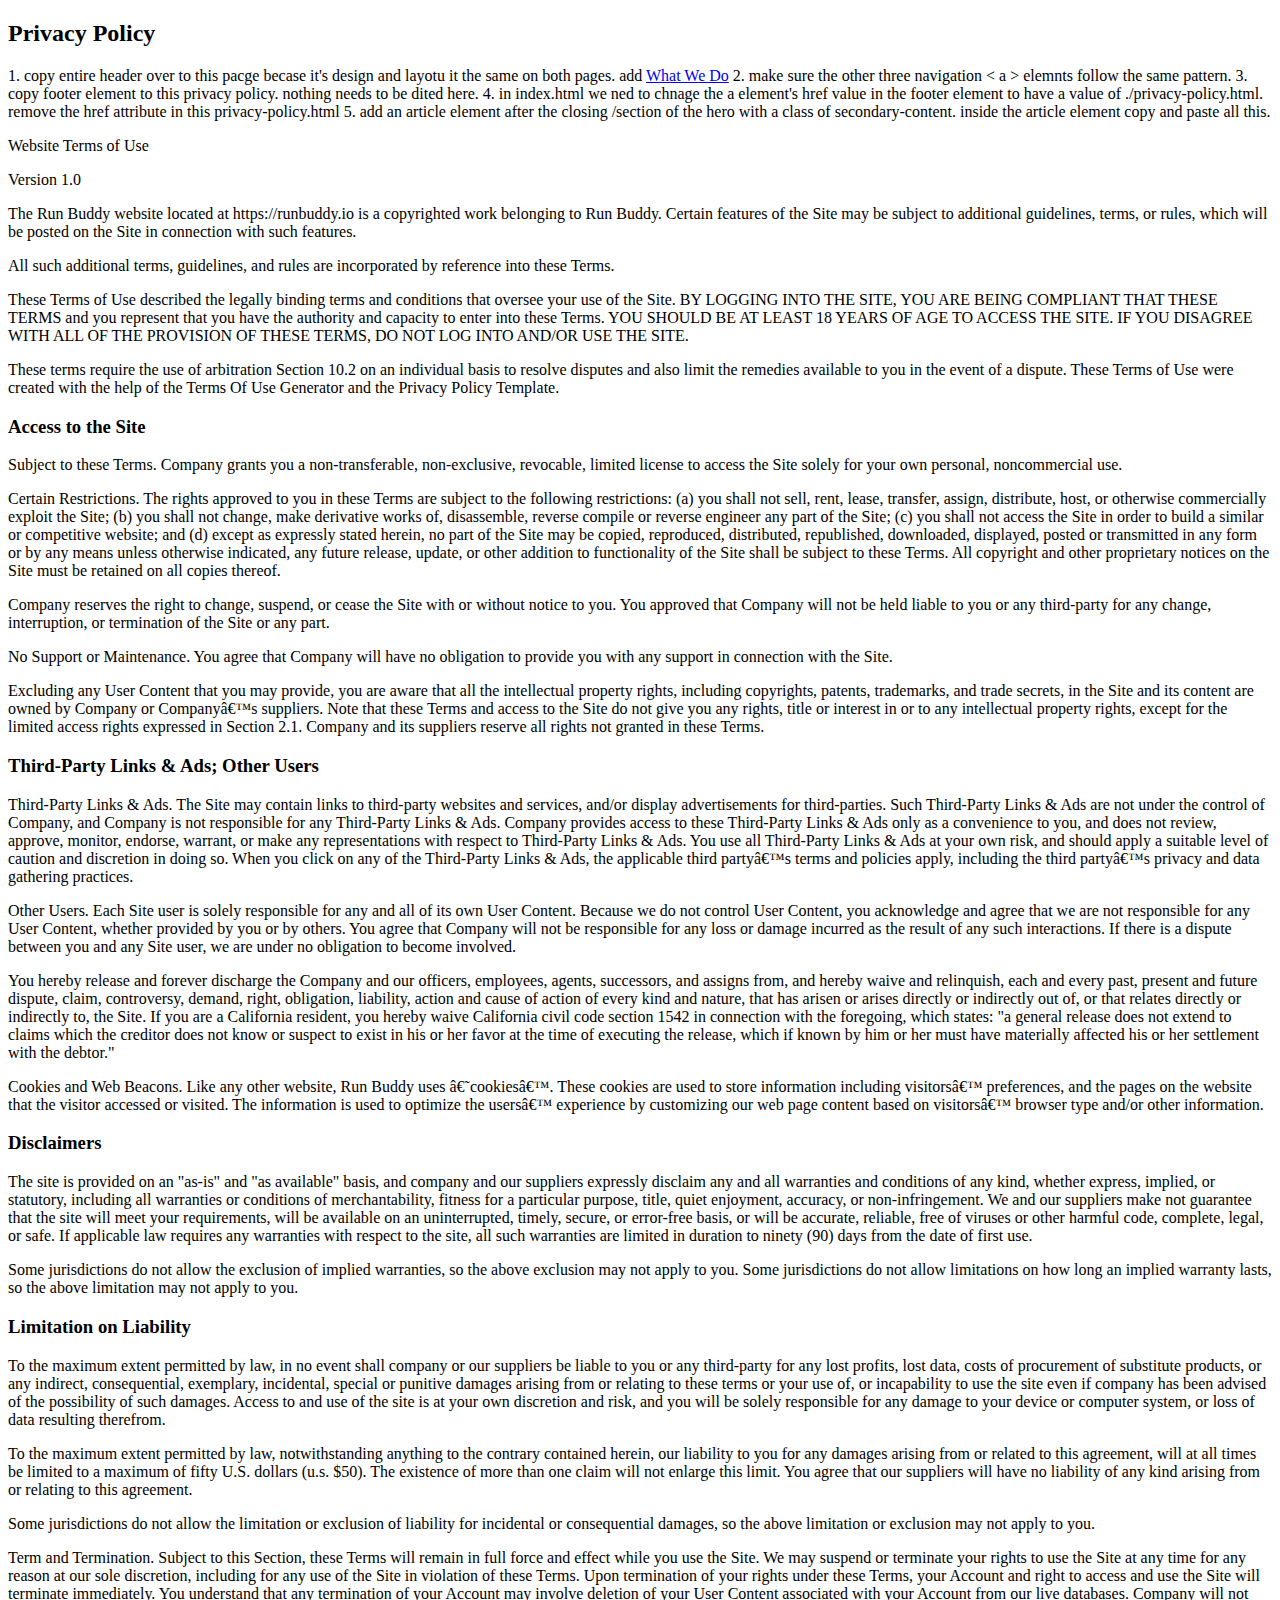
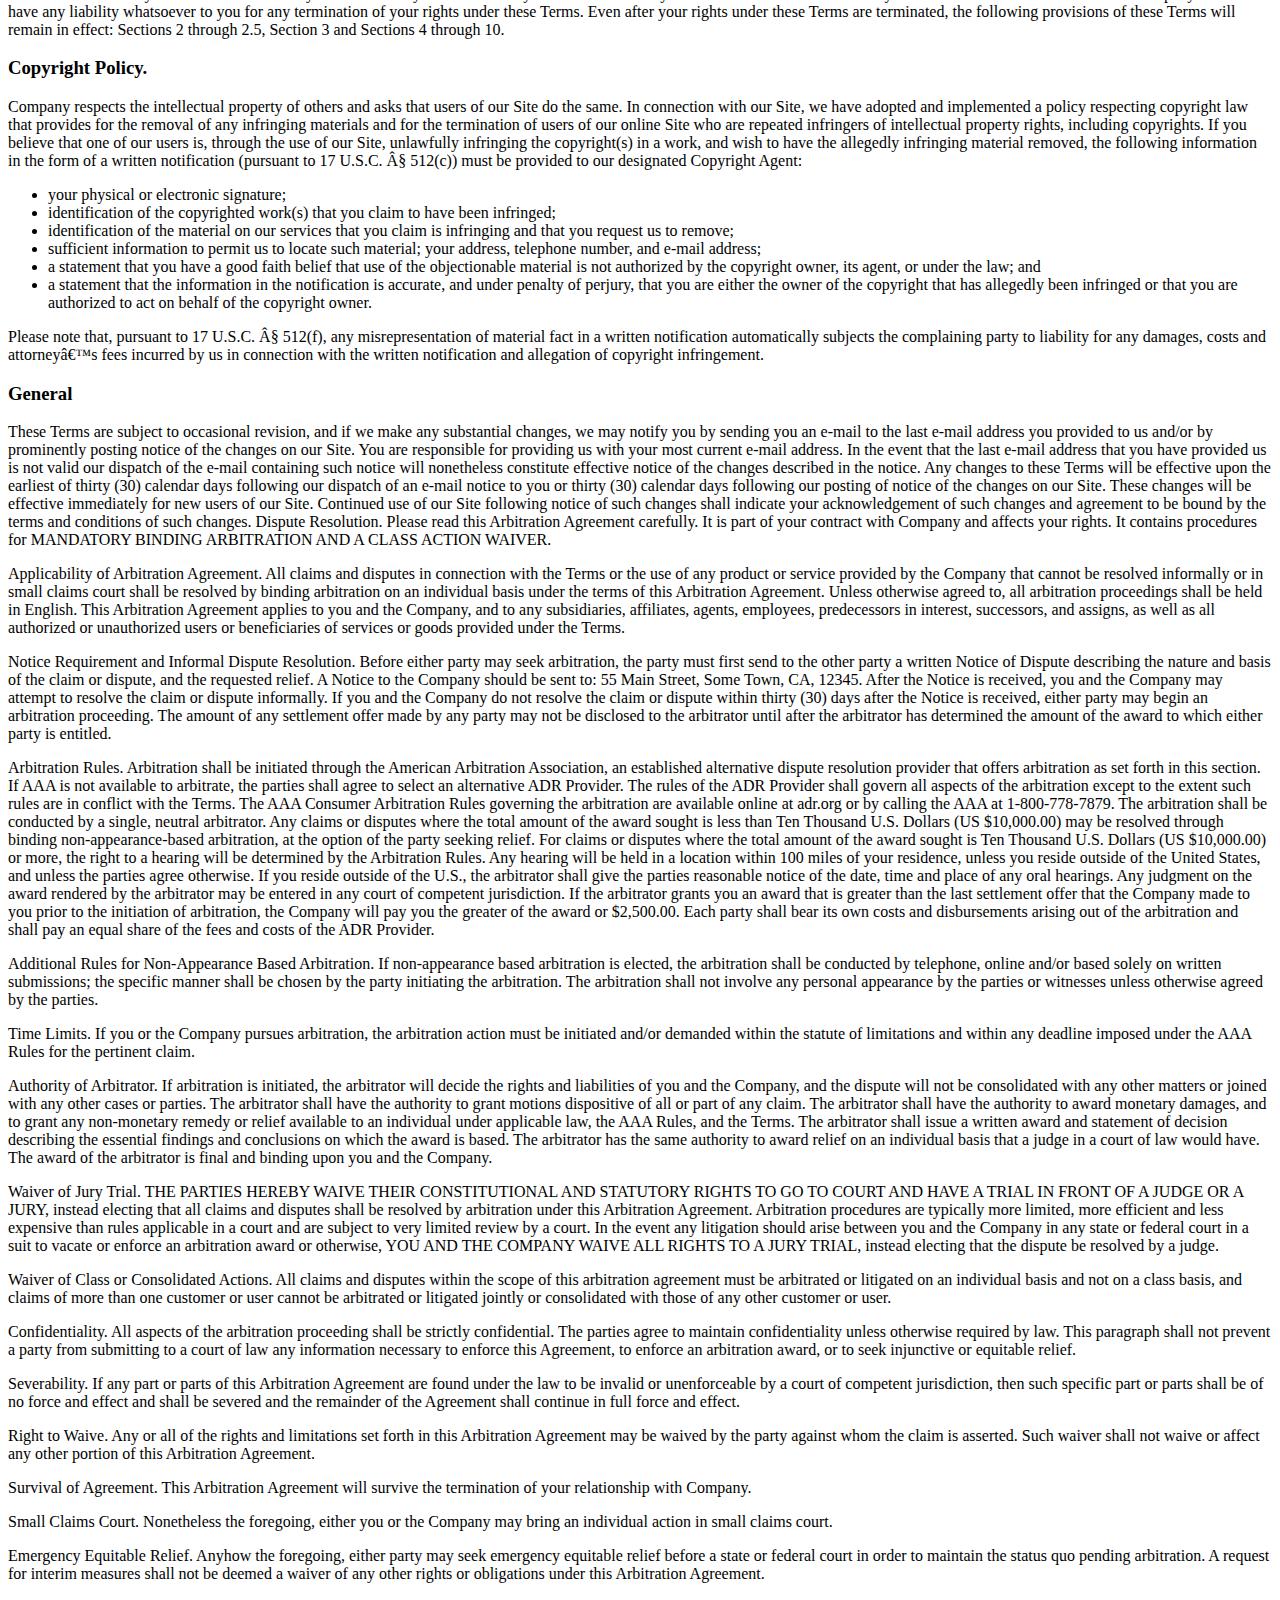
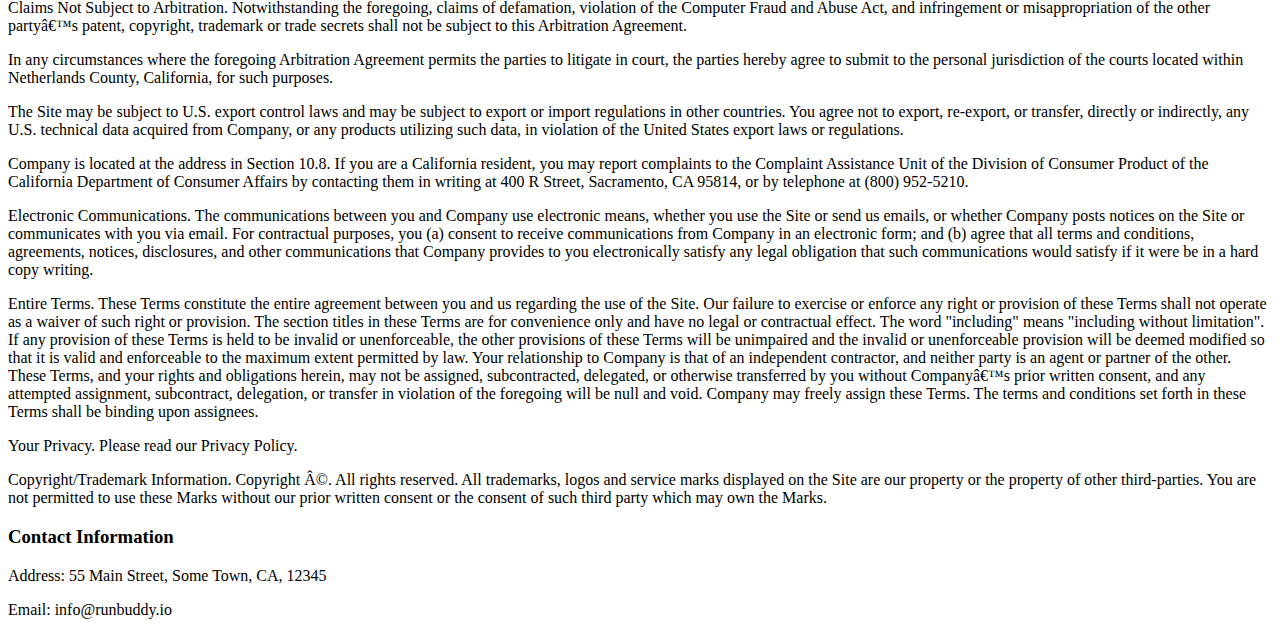
==== privacy-policy.html @ 93ec1cfb "lesson1.4.4" ====
<!DOCTYPE html>
<html lang="en">
  <head>
    <meta charset="UTF-8" />
    <link rel="stylesheet" href="./assets/css/style.css" />
    <link rel="stylesheet" href="./assets/css/secondary-style.css">
    <title>Privacy Policy - Run Buddy</title>
  </head>
  <body>
  </body>
</html>

<section class="hero">

</section>

<section class="hero">
    <h2 class="page-title">
      Privacy Policy
    </h2>
  </section>

1. copy entire header over to this pacge becase it's design and layotu it the same on both pages. add
  <!--- do this to all of the <a> elemnents in pivacy-policy.html -->
      <a href=".index.html#waht-we-do">What We Do</a>
      2. make sure the other three navigation < a > elemnts follow the same pattern.
      3. copy footer element to this privacy policy. nothing needs to be dited here.
      4. in index.html we ned to chnage the a element's href value in the footer element to have a value 
      of ./privacy-policy.html. remove the href attribute in this privacy-policy.html  
      5. add an article element after the closing /section of the hero with a class of secondary-content.
inside the article element copy and paste all this.
      <p>
        Website Terms of Use
      </p>

      <p>
        Version 1.0
      </p>

      <p>
        The Run Buddy website located at https://runbuddy.io is a copyrighted work belonging to Run Buddy. Certain
        features of the Site may be subject to additional guidelines, terms, or rules, which will be posted on the Site
        in connection with such features.
      </p>

      <p>
        All such additional terms, guidelines, and rules are incorporated by reference into these Terms.
      </p>

      <p>
        These Terms of Use described the legally binding terms and conditions that oversee your use of the Site. BY
        LOGGING INTO THE SITE, YOU ARE BEING COMPLIANT THAT THESE TERMS and you represent that you have the authority
        and capacity to enter into these Terms. YOU SHOULD BE AT LEAST 18 YEARS OF AGE TO ACCESS THE SITE. IF YOU
        DISAGREE WITH ALL OF THE PROVISION OF THESE TERMS, DO NOT LOG INTO AND/OR USE THE SITE.
      </p>

      <p>
        These terms require the use of arbitration Section 10.2 on an individual basis to resolve disputes and also
        limit the remedies available to you in the event of a dispute. These Terms of Use were created with the help of
        the Terms Of Use Generator and the Privacy Policy Template.
      </p>

      <h3>
        Access to the Site
      </h3>

      <p>
        Subject to these Terms. Company grants you a non-transferable, non-exclusive, revocable, limited license to
        access the Site solely for your own personal, noncommercial use.
      </p>

      <p>
        Certain Restrictions. The rights approved to you in these Terms are subject to the following restrictions: (a)
        you shall not sell, rent, lease, transfer, assign, distribute, host, or otherwise commercially exploit the Site;
        (b) you shall not change, make derivative works of, disassemble, reverse compile or reverse engineer any part of
        the Site; (c) you shall not access the Site in order to build a similar or competitive website; and (d) except
        as expressly stated herein, no part of the Site may be copied, reproduced, distributed, republished, downloaded,
        displayed, posted or transmitted in any form or by any means unless otherwise indicated, any future release,
        update, or other addition to functionality of the Site shall be subject to these Terms. All copyright and other
        proprietary notices on the Site must be retained on all copies thereof.
      </p>

      <p>
        Company reserves the right to change, suspend, or cease the Site with or without notice to you. You approved
        that Company will not be held liable to you or any third-party for any change, interruption, or termination of
        the Site or any part.
      </p>

      <p>
        No Support or Maintenance. You agree that Company will have no obligation to provide you with any support in
        connection with the Site.
      </p>

      <p>
        Excluding any User Content that you may provide, you are aware that all the intellectual property rights,
        including copyrights, patents, trademarks, and trade secrets, in the Site and its content are owned by Company
        or Companyâ€™s suppliers. Note that these Terms and access to the Site do not give you any rights, title or
        interest in or to any intellectual property rights, except for the limited access rights expressed in Section
        2.1. Company and its suppliers reserve all rights not granted in these Terms.
      </p>

      <h3>
        Third-Party Links & Ads; Other Users
      </h3>

      <p>
        Third-Party Links & Ads. The Site may contain links to third-party websites and services, and/or display
        advertisements for third-parties. Such Third-Party Links & Ads are not under the control of Company, and Company
        is not responsible for any Third-Party Links & Ads. Company provides access to these Third-Party Links & Ads
        only as a convenience to you, and does not review, approve, monitor, endorse, warrant, or make any
        representations with respect to Third-Party Links & Ads. You use all Third-Party Links & Ads at your own risk,
        and should apply a suitable level of caution and discretion in doing so. When you click on any of the
        Third-Party Links & Ads, the applicable third partyâ€™s terms and policies apply, including the third partyâ€™s
        privacy and data gathering practices.
      </p>

      <p>
        Other Users. Each Site user is solely responsible for any and all of its own User Content. Because we do not
        control User Content, you acknowledge and agree that we are not responsible for any User Content, whether
        provided by you or by others. You agree that Company will not be responsible for any loss or damage incurred as
        the result of any such interactions. If there is a dispute between you and any Site user, we are under no
        obligation to become involved.
      </p>

      <p>
        You hereby release and forever discharge the Company and our officers, employees, agents, successors, and
        assigns from, and hereby waive and relinquish, each and every past, present and future dispute, claim,
        controversy, demand, right, obligation, liability, action and cause of action of every kind and nature, that has
        arisen or arises directly or indirectly out of, or that relates directly or indirectly to, the Site. If you are
        a California resident, you hereby waive California civil code section 1542 in connection with the foregoing,
        which states: "a general release does not extend to claims which the creditor does not know or suspect to exist
        in his or her favor at the time of executing the release, which if known by him or her must have materially
        affected his or her settlement with the debtor."
      </p>

      <p>
        Cookies and Web Beacons. Like any other website, Run Buddy uses â€˜cookiesâ€™. These cookies are used to store
        information including visitorsâ€™ preferences, and the pages on the website that the visitor accessed or visited.
        The information is used to optimize the usersâ€™ experience by customizing our web page content based on visitorsâ€™
        browser type and/or other information.
      </p>

      <h3>
        Disclaimers
      </h3>

      <p>
        The site is provided on an "as-is" and "as available" basis, and company and our suppliers expressly disclaim
        any and all warranties and conditions of any kind, whether express, implied, or statutory, including all
        warranties or conditions of merchantability, fitness for a particular purpose, title, quiet enjoyment, accuracy,
        or non-infringement. We and our suppliers make not guarantee that the site will meet your requirements, will be
        available on an uninterrupted, timely, secure, or error-free basis, or will be accurate, reliable, free of
        viruses or other harmful code, complete, legal, or safe. If applicable law requires any warranties with respect
        to the site, all such warranties are limited in duration to ninety (90) days from the date of first use.
      </p>

      <p>
        Some jurisdictions do not allow the exclusion of implied warranties, so the above exclusion may not apply to
        you. Some jurisdictions do not allow limitations on how long an implied warranty lasts, so the above limitation
        may not apply to you.
      </p>

      <h3>
        Limitation on Liability
      </h3>

      <p>
        To the maximum extent permitted by law, in no event shall company or our suppliers be liable to you or any
        third-party for any lost profits, lost data, costs of procurement of substitute products, or any indirect,
        consequential, exemplary, incidental, special or punitive damages arising from or relating to these terms or
        your use of, or incapability to use the site even if company has been advised of the possibility of such
        damages. Access to and use of the site is at your own discretion and risk, and you will be solely responsible
        for any damage to your device or computer system, or loss of data resulting therefrom.
      </p>

      <p>
        To the maximum extent permitted by law, notwithstanding anything to the contrary contained herein, our liability
        to you for any damages arising from or related to this agreement, will at all times be limited to a maximum of
        fifty U.S. dollars (u.s. $50). The existence of more than one claim will not enlarge this limit. You agree that
        our suppliers will have no liability of any kind arising from or relating to this agreement.
      </p>

      <p>
        Some jurisdictions do not allow the limitation or exclusion of liability for incidental or consequential
        damages, so the above limitation or exclusion may not apply to you.
      </p>

      <p>
        Term and Termination. Subject to this Section, these Terms will remain in full force and effect while you use
        the Site. We may suspend or terminate your rights to use the Site at any time for any reason at our sole
        discretion, including for any use of the Site in violation of these Terms. Upon termination of your rights under
        these Terms, your Account and right to access and use the Site will terminate immediately. You understand that
        any termination of your Account may involve deletion of your User Content associated with your Account from our
        live databases. Company will not have any liability whatsoever to you for any termination of your rights under
        these Terms. Even after your rights under these Terms are terminated, the following provisions of these Terms
        will remain in effect: Sections 2 through 2.5, Section 3 and Sections 4 through 10.
      </p>

      <h3>
        Copyright Policy.
      </h3>

      <p>
        Company respects the intellectual property of others and asks that users of our Site do the same. In connection
        with our Site, we have adopted and implemented a policy respecting copyright law that provides for the removal
        of any infringing materials and for the termination of users of our online Site who are repeated infringers of
        intellectual property rights, including copyrights. If you believe that one of our users is, through the use of
        our Site, unlawfully infringing the copyright(s) in a work, and wish to have the allegedly infringing material
        removed, the following information in the form of a written notification (pursuant to 17 U.S.C. Â§ 512(c)) must
        be provided to our designated Copyright Agent:
      </p>

      <ul>
        <li>
          your physical or electronic signature;
        </li>
        <li>
          identification of the copyrighted work(s) that you claim to have been infringed;
        </li>
        <li>
          identification of the material on our services that you claim is infringing and that you request us to remove;
        </li>
        <li>
          sufficient information to permit us to locate such material; your address, telephone number, and e-mail
          address;
        </li>
        <li>
          a statement that you have a good faith belief that use of the objectionable material is not authorized by the
          copyright owner, its agent, or under the law; and
        </li>
        <li>
          a statement that the information in the notification is accurate, and under penalty of perjury, that you are
          either the owner of the copyright that has allegedly been infringed or that you are authorized to act on
          behalf of the copyright owner.
        </li>
      </ul>

      <p>
        Please note that, pursuant to 17 U.S.C. Â§ 512(f), any misrepresentation of material fact in a written
        notification automatically subjects the complaining party to liability for any damages, costs and attorneyâ€™s
        fees incurred by us in connection with the written notification and allegation of copyright infringement.
      </p>

      <h3>
        General
      </h3>

      <p>
        These Terms are subject to occasional revision, and if we make any substantial changes, we may notify you by
        sending you an e-mail to the last e-mail address you provided to us and/or by prominently posting notice of the
        changes on our Site. You are responsible for providing us with your most current e-mail address. In the event
        that the last e-mail address that you have provided us is not valid our dispatch of the e-mail containing such
        notice will nonetheless constitute effective notice of the changes described in the notice. Any changes to these
        Terms will be effective upon the earliest of thirty (30) calendar days following our dispatch of an e-mail
        notice to you or thirty (30) calendar days following our posting of notice of the changes on our Site. These
        changes will be effective immediately for new users of our Site. Continued use of our Site following notice of
        such changes shall indicate your acknowledgement of such changes and agreement to be bound by the terms and
        conditions of such changes. Dispute Resolution. Please read this Arbitration Agreement carefully. It is part of
        your contract with Company and affects your rights. It contains procedures for MANDATORY BINDING ARBITRATION AND
        A CLASS ACTION WAIVER.
      </p>

      <p>
        Applicability of Arbitration Agreement. All claims and disputes in connection with the Terms or the use of any
        product or service provided by the Company that cannot be resolved informally or in small claims court shall be
        resolved by binding arbitration on an individual basis under the terms of this Arbitration Agreement. Unless
        otherwise agreed to, all arbitration proceedings shall be held in English. This Arbitration Agreement applies to
        you and the Company, and to any subsidiaries, affiliates, agents, employees, predecessors in interest,
        successors, and assigns, as well as all authorized or unauthorized users or beneficiaries of services or goods
        provided under the Terms.
      </p>

      <p>
        Notice Requirement and Informal Dispute Resolution. Before either party may seek arbitration, the party must
        first send to the other party a written Notice of Dispute describing the nature and basis of the claim or
        dispute, and the requested relief. A Notice to the Company should be sent to: 55 Main Street, Some Town, CA,
        12345. After the Notice is received, you and the Company may attempt to resolve the claim or dispute informally.
        If you and the Company do not resolve the claim or dispute within thirty (30) days after the Notice is received,
        either party may begin an arbitration proceeding. The amount of any settlement offer made by any party may not
        be disclosed to the arbitrator until after the arbitrator has determined the amount of the award to which either
        party is entitled.
      </p>

      <p>
        Arbitration Rules. Arbitration shall be initiated through the American Arbitration Association, an established
        alternative dispute resolution provider that offers arbitration as set forth in this section. If AAA is not
        available to arbitrate, the parties shall agree to select an alternative ADR Provider. The rules of the ADR
        Provider shall govern all aspects of the arbitration except to the extent such rules are in conflict with the
        Terms. The AAA Consumer Arbitration Rules governing the arbitration are available online at adr.org or by
        calling the AAA at 1-800-778-7879. The arbitration shall be conducted by a single, neutral arbitrator. Any
        claims or disputes where the total amount of the award sought is less than Ten Thousand U.S. Dollars (US
        $10,000.00) may be resolved through binding non-appearance-based arbitration, at the option of the party seeking
        relief. For claims or disputes where the total amount of the award sought is Ten Thousand U.S. Dollars (US
        $10,000.00) or more, the right to a hearing will be determined by the Arbitration Rules. Any hearing will be
        held in a location within 100 miles of your residence, unless you reside outside of the United States, and
        unless the parties agree otherwise. If you reside outside of the U.S., the arbitrator shall give the parties
        reasonable notice of the date, time and place of any oral hearings. Any judgment on the award rendered by the
        arbitrator may be entered in any court of competent jurisdiction. If the arbitrator grants you an award that is
        greater than the last settlement offer that the Company made to you prior to the initiation of arbitration, the
        Company will pay you the greater of the award or $2,500.00. Each party shall bear its own costs and
        disbursements arising out of the arbitration and shall pay an equal share of the fees and costs of the ADR
        Provider.
      </p>

      <p>
        Additional Rules for Non-Appearance Based Arbitration. If non-appearance based arbitration is elected, the
        arbitration shall be conducted by telephone, online and/or based solely on written submissions; the specific
        manner shall be chosen by the party initiating the arbitration. The arbitration shall not involve any personal
        appearance by the parties or witnesses unless otherwise agreed by the parties.
      </p>

      <p>
        Time Limits. If you or the Company pursues arbitration, the arbitration action must be initiated and/or demanded
        within the statute of limitations and within any deadline imposed under the AAA Rules for the pertinent claim.
      </p>

      <p>
        Authority of Arbitrator. If arbitration is initiated, the arbitrator will decide the rights and liabilities of
        you and the Company, and the dispute will not be consolidated with any other matters or joined with any other
        cases or parties. The arbitrator shall have the authority to grant motions dispositive of all or part of any
        claim. The arbitrator shall have the authority to award monetary damages, and to grant any non-monetary remedy
        or relief available to an individual under applicable law, the AAA Rules, and the Terms. The arbitrator shall
        issue a written award and statement of decision describing the essential findings and conclusions on which the
        award is based. The arbitrator has the same authority to award relief on an individual basis that a judge in a
        court of law would have. The award of the arbitrator is final and binding upon you and the Company.
      </p>

      <p>
        Waiver of Jury Trial. THE PARTIES HEREBY WAIVE THEIR CONSTITUTIONAL AND STATUTORY RIGHTS TO GO TO COURT AND HAVE
        A TRIAL IN FRONT OF A JUDGE OR A JURY, instead electing that all claims and disputes shall be resolved by
        arbitration under this Arbitration Agreement. Arbitration procedures are typically more limited, more efficient
        and less expensive than rules applicable in a court and are subject to very limited review by a court. In the
        event any litigation should arise between you and the Company in any state or federal court in a suit to vacate
        or enforce an arbitration award or otherwise, YOU AND THE COMPANY WAIVE ALL RIGHTS TO A JURY TRIAL, instead
        electing that the dispute be resolved by a judge.
      </p>

      <p>
        Waiver of Class or Consolidated Actions. All claims and disputes within the scope of this arbitration agreement
        must be arbitrated or litigated on an individual basis and not on a class basis, and claims of more than one
        customer or user cannot be arbitrated or litigated jointly or consolidated with those of any other customer or
        user.
      </p>

      <p>
        Confidentiality. All aspects of the arbitration proceeding shall be strictly confidential. The parties agree to
        maintain confidentiality unless otherwise required by law. This paragraph shall not prevent a party from
        submitting to a court of law any information necessary to enforce this Agreement, to enforce an arbitration
        award, or to seek injunctive or equitable relief.
      </p>

      <p>
        Severability. If any part or parts of this Arbitration Agreement are found under the law to be invalid or
        unenforceable by a court of competent jurisdiction, then such specific part or parts shall be of no force and
        effect and shall be severed and the remainder of the Agreement shall continue in full force and effect.
      </p>

      <p>
        Right to Waive. Any or all of the rights and limitations set forth in this Arbitration Agreement may be waived
        by the party against whom the claim is asserted. Such waiver shall not waive or affect any other portion of this
        Arbitration Agreement.
      </p>

      <p>
        Survival of Agreement. This Arbitration Agreement will survive the termination of your relationship with
        Company.
      </p>

      <p>
        Small Claims Court. Nonetheless the foregoing, either you or the Company may bring an individual action in small
        claims court.
      </p>

      <p>
        Emergency Equitable Relief. Anyhow the foregoing, either party may seek emergency equitable relief before a
        state or federal court in order to maintain the status quo pending arbitration. A request for interim measures
        shall not be deemed a waiver of any other rights or obligations under this Arbitration Agreement.
      </p>

      <p>
        Claims Not Subject to Arbitration. Notwithstanding the foregoing, claims of defamation, violation of the
        Computer Fraud and Abuse Act, and infringement or misappropriation of the other partyâ€™s patent, copyright,
        trademark or trade secrets shall not be subject to this Arbitration Agreement.
      </p>

      <p>
        In any circumstances where the foregoing Arbitration Agreement permits the parties to litigate in court, the
        parties hereby agree to submit to the personal jurisdiction of the courts located within Netherlands County,
        California, for such purposes.
      </p>

      <p>
        The Site may be subject to U.S. export control laws and may be subject to export or import regulations in other
        countries. You agree not to export, re-export, or transfer, directly or indirectly, any U.S. technical data
        acquired from Company, or any products utilizing such data, in violation of the United States export laws or
        regulations.
      </p>

      <p>
        Company is located at the address in Section 10.8. If you are a California resident, you may report complaints
        to the Complaint Assistance Unit of the Division of Consumer Product of the California Department of Consumer
        Affairs by contacting them in writing at 400 R Street, Sacramento, CA 95814, or by telephone at (800) 952-5210.
      </p>

      <p>
        Electronic Communications. The communications between you and Company use electronic means, whether you use the
        Site or send us emails, or whether Company posts notices on the Site or communicates with you via email. For
        contractual purposes, you (a) consent to receive communications from Company in an electronic form; and (b)
        agree that all terms and conditions, agreements, notices, disclosures, and other communications that Company
        provides to you electronically satisfy any legal obligation that such communications would satisfy if it were be
        in a hard copy writing.
      </p>

      <p>
        Entire Terms. These Terms constitute the entire agreement between you and us regarding the use of the Site. Our
        failure to exercise or enforce any right or provision of these Terms shall not operate as a waiver of such right
        or provision. The section titles in these Terms are for convenience only and have no legal or contractual
        effect. The word "including" means "including without limitation". If any provision of these Terms is held to be
        invalid or unenforceable, the other provisions of these Terms will be unimpaired and the invalid or
        unenforceable provision will be deemed modified so that it is valid and enforceable to the maximum extent
        permitted by law. Your relationship to Company is that of an independent contractor, and neither party is an
        agent or partner of the other. These Terms, and your rights and obligations herein, may not be assigned,
        subcontracted, delegated, or otherwise transferred by you without Companyâ€™s prior written consent, and any
        attempted assignment, subcontract, delegation, or transfer in violation of the foregoing will be null and void.
        Company may freely assign these Terms. The terms and conditions set forth in these Terms shall be binding upon
        assignees.
      </p>

      <p>
        Your Privacy. Please read our Privacy Policy.
      </p>

      <p>
        Copyright/Trademark Information. Copyright Â©. All rights reserved. All trademarks, logos and service marks
        displayed on the Site are our property or the property of other third-parties. You are not permitted to use
        these Marks without our prior written consent or the consent of such third party which may own the Marks.
      </p>

      <h3>
        Contact Information
      </h3>

      <p>
        Address: 55 Main Street, Some Town, CA, 12345
      </p>

      <p>
        Email: info@runbuddy.io
      </p>
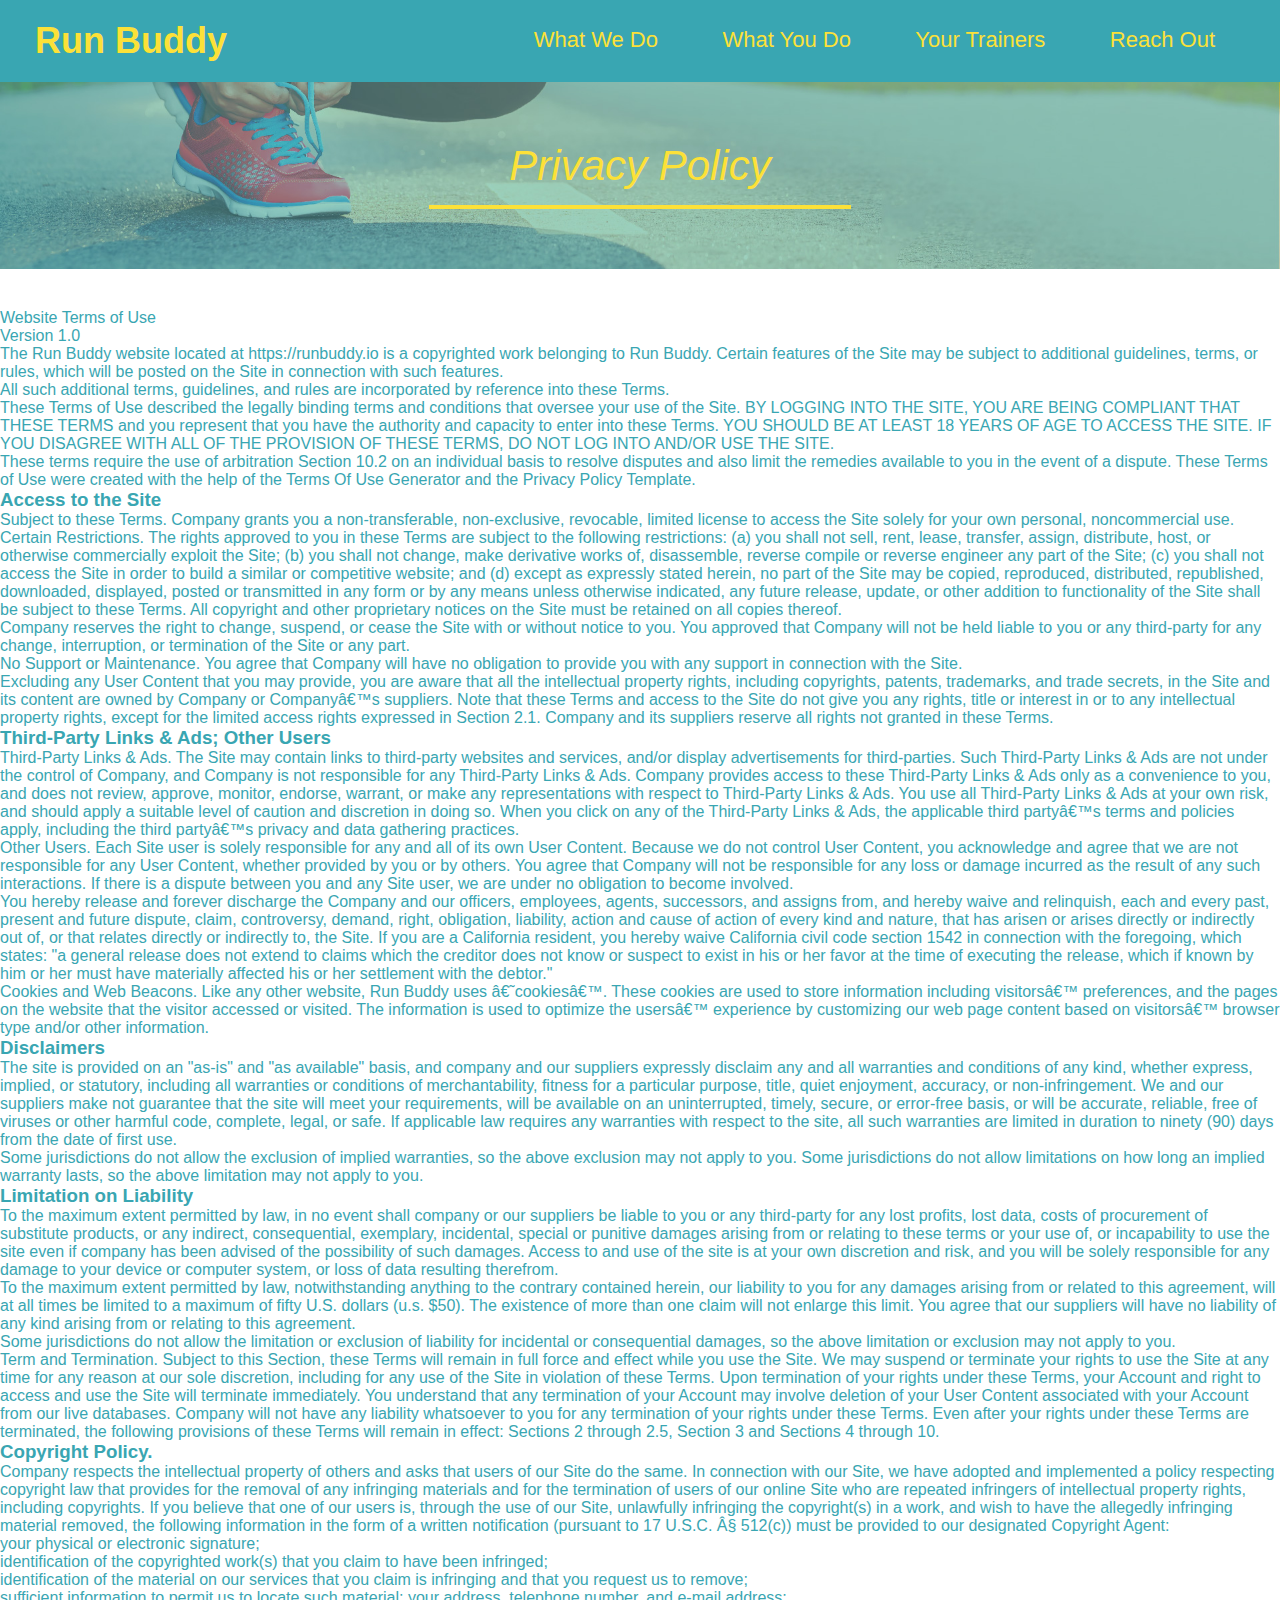
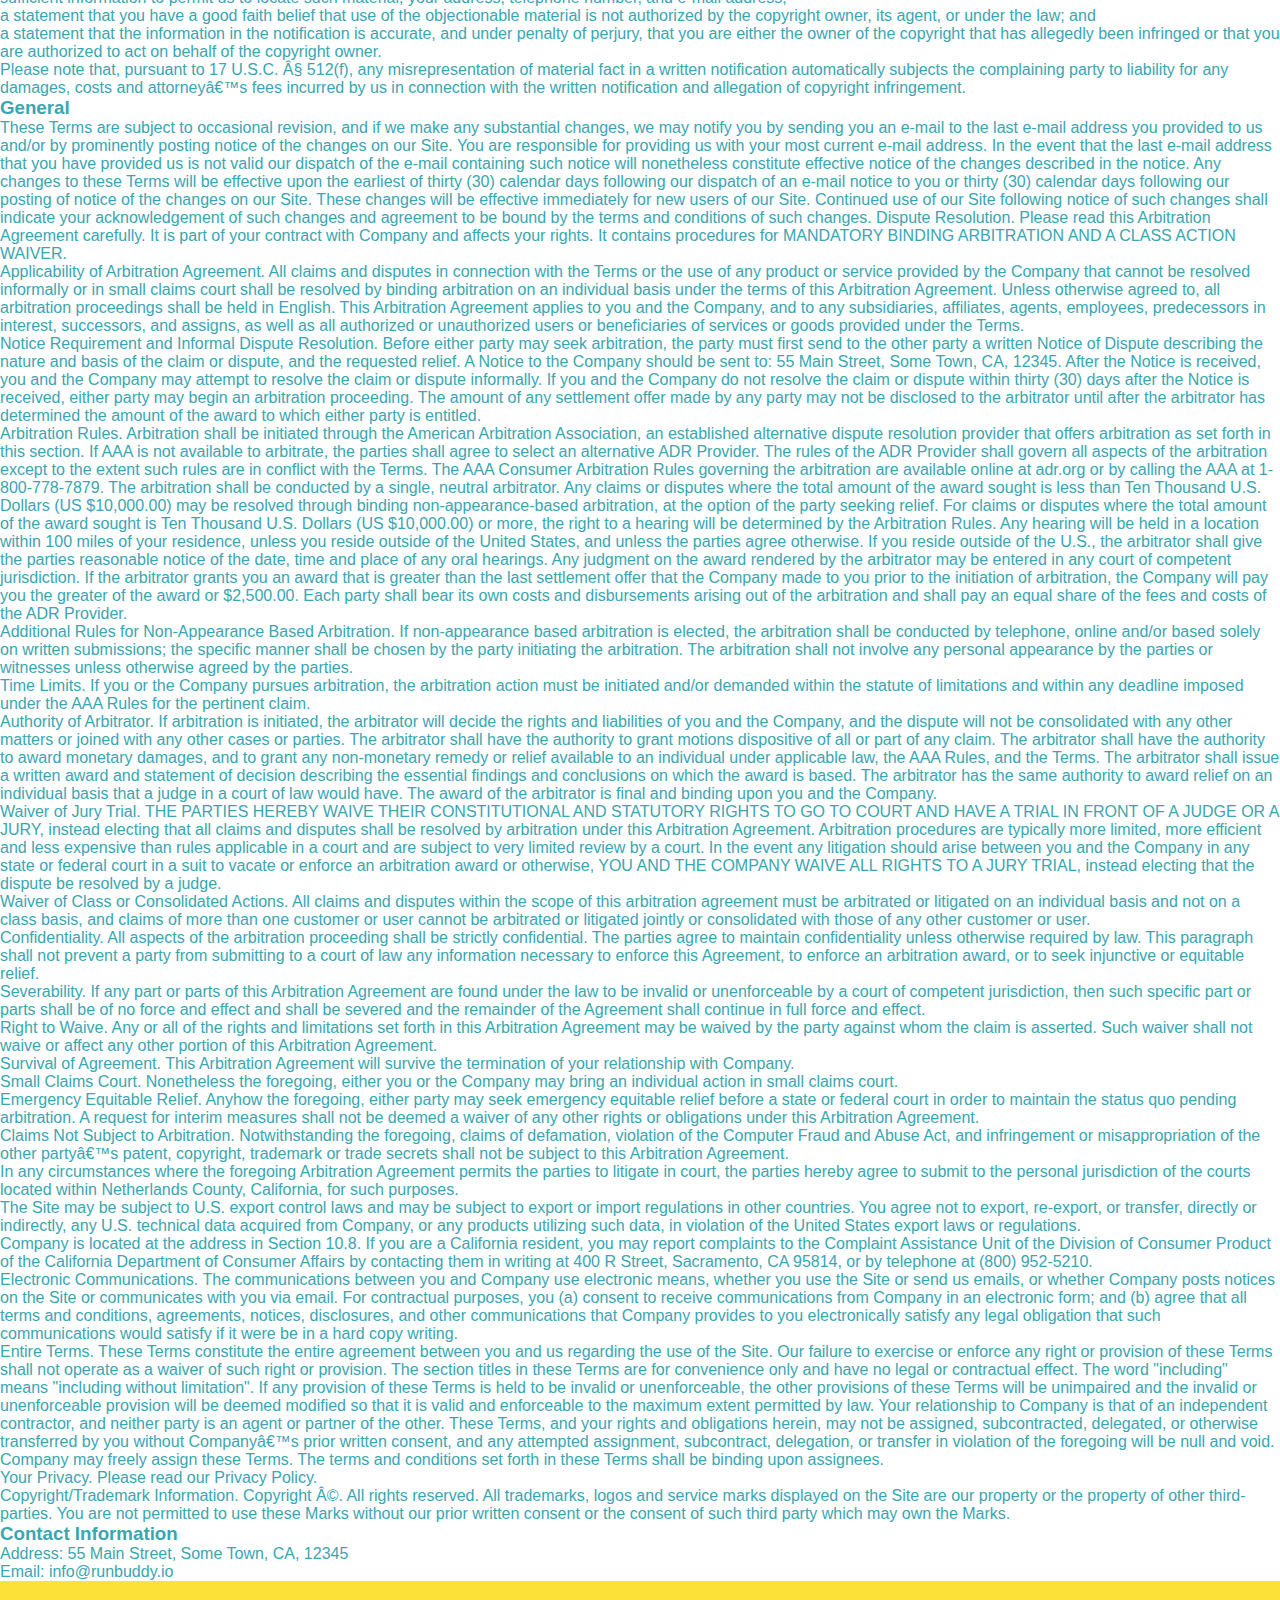
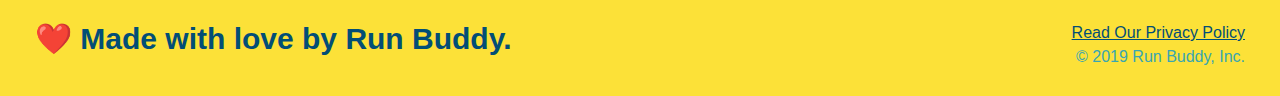
==== commit 0e4d6531: "updated privacy policy link" ====
--- a/privacy-policy.html
+++ b/privacy-policy.html
@@ -2,448 +2,468 @@
 <html lang="en">
   <head>
     <meta charset="UTF-8" />
-    <link rel="stylesheet" href="./assets/css/style.css" />
-    <link rel="stylesheet" href="./assets/css/secondary-style.css">
+    <link rel="stylesheet" href="style.css" />
+    <link rel="stylesheet" href="secondary-style.css">
     <title>Privacy Policy - Run Buddy</title>
   </head>
   <body>
+    <header>
+      <h1>
+        <a href="/">Run Buddy</a>
+        </a>
+      </h1>
+      <nav>
+        <!-- Unordered list element -->
+        <ul>
+          <!-- List item element-->
+          <li>
+            <!-- Anchor element -->
+            <a href="./index/html#what-we-do">What We Do</a>
+          </li>
+          <li>
+            <a href="./index.html#what-you-do">What You Do</a>
+          </li>
+          <li>
+            <a href="./index.html#your-trainers">Your Trainers</a>
+          </li>
+          <li>
+            <a href="./index.html#reach-out">Reach Out</a>
+          </li>
+        </ul>
+      </nav>
+    </header>
+    <section class="hero">
+      <h2 class="page-title">
+        Privacy Policy
+      </h2>
+    </section>
+    <p>
+      Website Terms of Use
+    </p>
+
+    <p>
+      Version 1.0
+    </p>
+
+    <p>
+      The Run Buddy website located at https://runbuddy.io is a copyrighted work belonging to Run Buddy. Certain
+      features of the Site may be subject to additional guidelines, terms, or rules, which will be posted on the Site
+      in connection with such features.
+    </p>
+
+    <p>
+      All such additional terms, guidelines, and rules are incorporated by reference into these Terms.
+    </p>
+
+    <p>
+      These Terms of Use described the legally binding terms and conditions that oversee your use of the Site. BY
+      LOGGING INTO THE SITE, YOU ARE BEING COMPLIANT THAT THESE TERMS and you represent that you have the authority
+      and capacity to enter into these Terms. YOU SHOULD BE AT LEAST 18 YEARS OF AGE TO ACCESS THE SITE. IF YOU
+      DISAGREE WITH ALL OF THE PROVISION OF THESE TERMS, DO NOT LOG INTO AND/OR USE THE SITE.
+    </p>
+
+    <p>
+      These terms require the use of arbitration Section 10.2 on an individual basis to resolve disputes and also
+      limit the remedies available to you in the event of a dispute. These Terms of Use were created with the help of
+      the Terms Of Use Generator and the Privacy Policy Template.
+    </p>
+
+    <h3>
+      Access to the Site
+    </h3>
+
+    <p>
+      Subject to these Terms. Company grants you a non-transferable, non-exclusive, revocable, limited license to
+      access the Site solely for your own personal, noncommercial use.
+    </p>
+
+    <p>
+      Certain Restrictions. The rights approved to you in these Terms are subject to the following restrictions: (a)
+      you shall not sell, rent, lease, transfer, assign, distribute, host, or otherwise commercially exploit the Site;
+      (b) you shall not change, make derivative works of, disassemble, reverse compile or reverse engineer any part of
+      the Site; (c) you shall not access the Site in order to build a similar or competitive website; and (d) except
+      as expressly stated herein, no part of the Site may be copied, reproduced, distributed, republished, downloaded,
+      displayed, posted or transmitted in any form or by any means unless otherwise indicated, any future release,
+      update, or other addition to functionality of the Site shall be subject to these Terms. All copyright and other
+      proprietary notices on the Site must be retained on all copies thereof.
+    </p>
+
+    <p>
+      Company reserves the right to change, suspend, or cease the Site with or without notice to you. You approved
+      that Company will not be held liable to you or any third-party for any change, interruption, or termination of
+      the Site or any part.
+    </p>
+
+    <p>
+      No Support or Maintenance. You agree that Company will have no obligation to provide you with any support in
+      connection with the Site.
+    </p>
+
+    <p>
+      Excluding any User Content that you may provide, you are aware that all the intellectual property rights,
+      including copyrights, patents, trademarks, and trade secrets, in the Site and its content are owned by Company
+      or Companyâ€™s suppliers. Note that these Terms and access to the Site do not give you any rights, title or
+      interest in or to any intellectual property rights, except for the limited access rights expressed in Section
+      2.1. Company and its suppliers reserve all rights not granted in these Terms.
+    </p>
+
+    <h3>
+      Third-Party Links & Ads; Other Users
+    </h3>
+
+    <p>
+      Third-Party Links & Ads. The Site may contain links to third-party websites and services, and/or display
+      advertisements for third-parties. Such Third-Party Links & Ads are not under the control of Company, and Company
+      is not responsible for any Third-Party Links & Ads. Company provides access to these Third-Party Links & Ads
+      only as a convenience to you, and does not review, approve, monitor, endorse, warrant, or make any
+      representations with respect to Third-Party Links & Ads. You use all Third-Party Links & Ads at your own risk,
+      and should apply a suitable level of caution and discretion in doing so. When you click on any of the
+      Third-Party Links & Ads, the applicable third partyâ€™s terms and policies apply, including the third partyâ€™s
+      privacy and data gathering practices.
+    </p>
+
+    <p>
+      Other Users. Each Site user is solely responsible for any and all of its own User Content. Because we do not
+      control User Content, you acknowledge and agree that we are not responsible for any User Content, whether
+      provided by you or by others. You agree that Company will not be responsible for any loss or damage incurred as
+      the result of any such interactions. If there is a dispute between you and any Site user, we are under no
+      obligation to become involved.
+    </p>
+
+    <p>
+      You hereby release and forever discharge the Company and our officers, employees, agents, successors, and
+      assigns from, and hereby waive and relinquish, each and every past, present and future dispute, claim,
+      controversy, demand, right, obligation, liability, action and cause of action of every kind and nature, that has
+      arisen or arises directly or indirectly out of, or that relates directly or indirectly to, the Site. If you are
+      a California resident, you hereby waive California civil code section 1542 in connection with the foregoing,
+      which states: "a general release does not extend to claims which the creditor does not know or suspect to exist
+      in his or her favor at the time of executing the release, which if known by him or her must have materially
+      affected his or her settlement with the debtor."
+    </p>
+
+    <p>
+      Cookies and Web Beacons. Like any other website, Run Buddy uses â€˜cookiesâ€™. These cookies are used to store
+      information including visitorsâ€™ preferences, and the pages on the website that the visitor accessed or visited.
+      The information is used to optimize the usersâ€™ experience by customizing our web page content based on visitorsâ€™
+      browser type and/or other information.
+    </p>
+
+    <h3>
+      Disclaimers
+    </h3>
+
+    <p>
+      The site is provided on an "as-is" and "as available" basis, and company and our suppliers expressly disclaim
+      any and all warranties and conditions of any kind, whether express, implied, or statutory, including all
+      warranties or conditions of merchantability, fitness for a particular purpose, title, quiet enjoyment, accuracy,
+      or non-infringement. We and our suppliers make not guarantee that the site will meet your requirements, will be
+      available on an uninterrupted, timely, secure, or error-free basis, or will be accurate, reliable, free of
+      viruses or other harmful code, complete, legal, or safe. If applicable law requires any warranties with respect
+      to the site, all such warranties are limited in duration to ninety (90) days from the date of first use.
+    </p>
+
+    <p>
+      Some jurisdictions do not allow the exclusion of implied warranties, so the above exclusion may not apply to
+      you. Some jurisdictions do not allow limitations on how long an implied warranty lasts, so the above limitation
+      may not apply to you.
+    </p>
+
+    <h3>
+      Limitation on Liability
+    </h3>
+
+    <p>
+      To the maximum extent permitted by law, in no event shall company or our suppliers be liable to you or any
+      third-party for any lost profits, lost data, costs of procurement of substitute products, or any indirect,
+      consequential, exemplary, incidental, special or punitive damages arising from or relating to these terms or
+      your use of, or incapability to use the site even if company has been advised of the possibility of such
+      damages. Access to and use of the site is at your own discretion and risk, and you will be solely responsible
+      for any damage to your device or computer system, or loss of data resulting therefrom.
+    </p>
+
+    <p>
+      To the maximum extent permitted by law, notwithstanding anything to the contrary contained herein, our liability
+      to you for any damages arising from or related to this agreement, will at all times be limited to a maximum of
+      fifty U.S. dollars (u.s. $50). The existence of more than one claim will not enlarge this limit. You agree that
+      our suppliers will have no liability of any kind arising from or relating to this agreement.
+    </p>
+
+    <p>
+      Some jurisdictions do not allow the limitation or exclusion of liability for incidental or consequential
+      damages, so the above limitation or exclusion may not apply to you.
+    </p>
+
+    <p>
+      Term and Termination. Subject to this Section, these Terms will remain in full force and effect while you use
+      the Site. We may suspend or terminate your rights to use the Site at any time for any reason at our sole
+      discretion, including for any use of the Site in violation of these Terms. Upon termination of your rights under
+      these Terms, your Account and right to access and use the Site will terminate immediately. You understand that
+      any termination of your Account may involve deletion of your User Content associated with your Account from our
+      live databases. Company will not have any liability whatsoever to you for any termination of your rights under
+      these Terms. Even after your rights under these Terms are terminated, the following provisions of these Terms
+      will remain in effect: Sections 2 through 2.5, Section 3 and Sections 4 through 10.
+    </p>
+
+    <h3>
+      Copyright Policy.
+    </h3>
+
+    <p>
+      Company respects the intellectual property of others and asks that users of our Site do the same. In connection
+      with our Site, we have adopted and implemented a policy respecting copyright law that provides for the removal
+      of any infringing materials and for the termination of users of our online Site who are repeated infringers of
+      intellectual property rights, including copyrights. If you believe that one of our users is, through the use of
+      our Site, unlawfully infringing the copyright(s) in a work, and wish to have the allegedly infringing material
+      removed, the following information in the form of a written notification (pursuant to 17 U.S.C. Â§ 512(c)) must
+      be provided to our designated Copyright Agent:
+    </p>
+
+    <ul>
+      <li>
+        your physical or electronic signature;
+      </li>
+      <li>
+        identification of the copyrighted work(s) that you claim to have been infringed;
+      </li>
+      <li>
+        identification of the material on our services that you claim is infringing and that you request us to remove;
+      </li>
+      <li>
+        sufficient information to permit us to locate such material; your address, telephone number, and e-mail
+        address;
+      </li>
+      <li>
+        a statement that you have a good faith belief that use of the objectionable material is not authorized by the
+        copyright owner, its agent, or under the law; and
+      </li>
+      <li>
+        a statement that the information in the notification is accurate, and under penalty of perjury, that you are
+        either the owner of the copyright that has allegedly been infringed or that you are authorized to act on
+        behalf of the copyright owner.
+      </li>
+    </ul>
+
+    <p>
+      Please note that, pursuant to 17 U.S.C. Â§ 512(f), any misrepresentation of material fact in a written
+      notification automatically subjects the complaining party to liability for any damages, costs and attorneyâ€™s
+      fees incurred by us in connection with the written notification and allegation of copyright infringement.
+    </p>
+
+    <h3>
+      General
+    </h3>
+
+    <p>
+      These Terms are subject to occasional revision, and if we make any substantial changes, we may notify you by
+      sending you an e-mail to the last e-mail address you provided to us and/or by prominently posting notice of the
+      changes on our Site. You are responsible for providing us with your most current e-mail address. In the event
+      that the last e-mail address that you have provided us is not valid our dispatch of the e-mail containing such
+      notice will nonetheless constitute effective notice of the changes described in the notice. Any changes to these
+      Terms will be effective upon the earliest of thirty (30) calendar days following our dispatch of an e-mail
+      notice to you or thirty (30) calendar days following our posting of notice of the changes on our Site. These
+      changes will be effective immediately for new users of our Site. Continued use of our Site following notice of
+      such changes shall indicate your acknowledgement of such changes and agreement to be bound by the terms and
+      conditions of such changes. Dispute Resolution. Please read this Arbitration Agreement carefully. It is part of
+      your contract with Company and affects your rights. It contains procedures for MANDATORY BINDING ARBITRATION AND
+      A CLASS ACTION WAIVER.
+    </p>
+
+    <p>
+      Applicability of Arbitration Agreement. All claims and disputes in connection with the Terms or the use of any
+      product or service provided by the Company that cannot be resolved informally or in small claims court shall be
+      resolved by binding arbitration on an individual basis under the terms of this Arbitration Agreement. Unless
+      otherwise agreed to, all arbitration proceedings shall be held in English. This Arbitration Agreement applies to
+      you and the Company, and to any subsidiaries, affiliates, agents, employees, predecessors in interest,
+      successors, and assigns, as well as all authorized or unauthorized users or beneficiaries of services or goods
+      provided under the Terms.
+    </p>
+
+    <p>
+      Notice Requirement and Informal Dispute Resolution. Before either party may seek arbitration, the party must
+      first send to the other party a written Notice of Dispute describing the nature and basis of the claim or
+      dispute, and the requested relief. A Notice to the Company should be sent to: 55 Main Street, Some Town, CA,
+      12345. After the Notice is received, you and the Company may attempt to resolve the claim or dispute informally.
+      If you and the Company do not resolve the claim or dispute within thirty (30) days after the Notice is received,
+      either party may begin an arbitration proceeding. The amount of any settlement offer made by any party may not
+      be disclosed to the arbitrator until after the arbitrator has determined the amount of the award to which either
+      party is entitled.
+    </p>
+
+    <p>
+      Arbitration Rules. Arbitration shall be initiated through the American Arbitration Association, an established
+      alternative dispute resolution provider that offers arbitration as set forth in this section. If AAA is not
+      available to arbitrate, the parties shall agree to select an alternative ADR Provider. The rules of the ADR
+      Provider shall govern all aspects of the arbitration except to the extent such rules are in conflict with the
+      Terms. The AAA Consumer Arbitration Rules governing the arbitration are available online at adr.org or by
+      calling the AAA at 1-800-778-7879. The arbitration shall be conducted by a single, neutral arbitrator. Any
+      claims or disputes where the total amount of the award sought is less than Ten Thousand U.S. Dollars (US
+      $10,000.00) may be resolved through binding non-appearance-based arbitration, at the option of the party seeking
+      relief. For claims or disputes where the total amount of the award sought is Ten Thousand U.S. Dollars (US
+      $10,000.00) or more, the right to a hearing will be determined by the Arbitration Rules. Any hearing will be
+      held in a location within 100 miles of your residence, unless you reside outside of the United States, and
+      unless the parties agree otherwise. If you reside outside of the U.S., the arbitrator shall give the parties
+      reasonable notice of the date, time and place of any oral hearings. Any judgment on the award rendered by the
+      arbitrator may be entered in any court of competent jurisdiction. If the arbitrator grants you an award that is
+      greater than the last settlement offer that the Company made to you prior to the initiation of arbitration, the
+      Company will pay you the greater of the award or $2,500.00. Each party shall bear its own costs and
+      disbursements arising out of the arbitration and shall pay an equal share of the fees and costs of the ADR
+      Provider.
+    </p>
+
+    <p>
+      Additional Rules for Non-Appearance Based Arbitration. If non-appearance based arbitration is elected, the
+      arbitration shall be conducted by telephone, online and/or based solely on written submissions; the specific
+      manner shall be chosen by the party initiating the arbitration. The arbitration shall not involve any personal
+      appearance by the parties or witnesses unless otherwise agreed by the parties.
+    </p>
+
+    <p>
+      Time Limits. If you or the Company pursues arbitration, the arbitration action must be initiated and/or demanded
+      within the statute of limitations and within any deadline imposed under the AAA Rules for the pertinent claim.
+    </p>
+
+    <p>
+      Authority of Arbitrator. If arbitration is initiated, the arbitrator will decide the rights and liabilities of
+      you and the Company, and the dispute will not be consolidated with any other matters or joined with any other
+      cases or parties. The arbitrator shall have the authority to grant motions dispositive of all or part of any
+      claim. The arbitrator shall have the authority to award monetary damages, and to grant any non-monetary remedy
+      or relief available to an individual under applicable law, the AAA Rules, and the Terms. The arbitrator shall
+      issue a written award and statement of decision describing the essential findings and conclusions on which the
+      award is based. The arbitrator has the same authority to award relief on an individual basis that a judge in a
+      court of law would have. The award of the arbitrator is final and binding upon you and the Company.
+    </p>
+
+    <p>
+      Waiver of Jury Trial. THE PARTIES HEREBY WAIVE THEIR CONSTITUTIONAL AND STATUTORY RIGHTS TO GO TO COURT AND HAVE
+      A TRIAL IN FRONT OF A JUDGE OR A JURY, instead electing that all claims and disputes shall be resolved by
+      arbitration under this Arbitration Agreement. Arbitration procedures are typically more limited, more efficient
+      and less expensive than rules applicable in a court and are subject to very limited review by a court. In the
+      event any litigation should arise between you and the Company in any state or federal court in a suit to vacate
+      or enforce an arbitration award or otherwise, YOU AND THE COMPANY WAIVE ALL RIGHTS TO A JURY TRIAL, instead
+      electing that the dispute be resolved by a judge.
+    </p>
+
+    <p>
+      Waiver of Class or Consolidated Actions. All claims and disputes within the scope of this arbitration agreement
+      must be arbitrated or litigated on an individual basis and not on a class basis, and claims of more than one
+      customer or user cannot be arbitrated or litigated jointly or consolidated with those of any other customer or
+      user.
+    </p>
+
+    <p>
+      Confidentiality. All aspects of the arbitration proceeding shall be strictly confidential. The parties agree to
+      maintain confidentiality unless otherwise required by law. This paragraph shall not prevent a party from
+      submitting to a court of law any information necessary to enforce this Agreement, to enforce an arbitration
+      award, or to seek injunctive or equitable relief.
+    </p>
+
+    <p>
+      Severability. If any part or parts of this Arbitration Agreement are found under the law to be invalid or
+      unenforceable by a court of competent jurisdiction, then such specific part or parts shall be of no force and
+      effect and shall be severed and the remainder of the Agreement shall continue in full force and effect.
+    </p>
+
+    <p>
+      Right to Waive. Any or all of the rights and limitations set forth in this Arbitration Agreement may be waived
+      by the party against whom the claim is asserted. Such waiver shall not waive or affect any other portion of this
+      Arbitration Agreement.
+    </p>
+
+    <p>
+      Survival of Agreement. This Arbitration Agreement will survive the termination of your relationship with
+      Company.
+    </p>
+
+    <p>
+      Small Claims Court. Nonetheless the foregoing, either you or the Company may bring an individual action in small
+      claims court.
+    </p>
+
+    <p>
+      Emergency Equitable Relief. Anyhow the foregoing, either party may seek emergency equitable relief before a
+      state or federal court in order to maintain the status quo pending arbitration. A request for interim measures
+      shall not be deemed a waiver of any other rights or obligations under this Arbitration Agreement.
+    </p>
+
+    <p>
+      Claims Not Subject to Arbitration. Notwithstanding the foregoing, claims of defamation, violation of the
+      Computer Fraud and Abuse Act, and infringement or misappropriation of the other partyâ€™s patent, copyright,
+      trademark or trade secrets shall not be subject to this Arbitration Agreement.
+    </p>
+
+    <p>
+      In any circumstances where the foregoing Arbitration Agreement permits the parties to litigate in court, the
+      parties hereby agree to submit to the personal jurisdiction of the courts located within Netherlands County,
+      California, for such purposes.
+    </p>
+
+    <p>
+      The Site may be subject to U.S. export control laws and may be subject to export or import regulations in other
+      countries. You agree not to export, re-export, or transfer, directly or indirectly, any U.S. technical data
+      acquired from Company, or any products utilizing such data, in violation of the United States export laws or
+      regulations.
+    </p>
+
+    <p>
+      Company is located at the address in Section 10.8. If you are a California resident, you may report complaints
+      to the Complaint Assistance Unit of the Division of Consumer Product of the California Department of Consumer
+      Affairs by contacting them in writing at 400 R Street, Sacramento, CA 95814, or by telephone at (800) 952-5210.
+    </p>
+
+    <p>
+      Electronic Communications. The communications between you and Company use electronic means, whether you use the
+      Site or send us emails, or whether Company posts notices on the Site or communicates with you via email. For
+      contractual purposes, you (a) consent to receive communications from Company in an electronic form; and (b)
+      agree that all terms and conditions, agreements, notices, disclosures, and other communications that Company
+      provides to you electronically satisfy any legal obligation that such communications would satisfy if it were be
+      in a hard copy writing.
+    </p>
+
+    <p>
+      Entire Terms. These Terms constitute the entire agreement between you and us regarding the use of the Site. Our
+      failure to exercise or enforce any right or provision of these Terms shall not operate as a waiver of such right
+      or provision. The section titles in these Terms are for convenience only and have no legal or contractual
+      effect. The word "including" means "including without limitation". If any provision of these Terms is held to be
+      invalid or unenforceable, the other provisions of these Terms will be unimpaired and the invalid or
+      unenforceable provision will be deemed modified so that it is valid and enforceable to the maximum extent
+      permitted by law. Your relationship to Company is that of an independent contractor, and neither party is an
+      agent or partner of the other. These Terms, and your rights and obligations herein, may not be assigned,
+      subcontracted, delegated, or otherwise transferred by you without Companyâ€™s prior written consent, and any
+      attempted assignment, subcontract, delegation, or transfer in violation of the foregoing will be null and void.
+      Company may freely assign these Terms. The terms and conditions set forth in these Terms shall be binding upon
+      assignees.
+    </p>
+
+    <p>
+      Your Privacy. Please read our Privacy Policy.
+    </p>
+
+    <p>
+      Copyright/Trademark Information. Copyright Â©. All rights reserved. All trademarks, logos and service marks
+      displayed on the Site are our property or the property of other third-parties. You are not permitted to use
+      these Marks without our prior written consent or the consent of such third party which may own the Marks.
+    </p>
+
+    <h3>
+      Contact Information
+    </h3>
+
+    <p>
+      Address: 55 Main Street, Some Town, CA, 12345
+    </p>
+
+    <p>
+      Email: info@runbuddy.io
+    </p>
+
+    <!-- footer -->
+<footer>
+  <h2>❤️ Made with love by Run Buddy.</h2>
+  <div>
+    <a href="#">Read Our Privacy Policy</a><br />
+    &copy; 2019 Run Buddy, Inc.
+  </div>
+</footer>
   </body>
 </html>
-
-<section class="hero">
-
-</section>
-
-<section class="hero">
-    <h2 class="page-title">
-      Privacy Policy
-    </h2>
-  </section>
-
-1. copy entire header over to this pacge becase it's design and layotu it the same on both pages. add
-  <!--- do this to all of the <a> elemnents in pivacy-policy.html -->
-      <a href=".index.html#waht-we-do">What We Do</a>
-      2. make sure the other three navigation < a > elemnts follow the same pattern.
-      3. copy footer element to this privacy policy. nothing needs to be dited here.
-      4. in index.html we ned to chnage the a element's href value in the footer element to have a value 
-      of ./privacy-policy.html. remove the href attribute in this privacy-policy.html  
-      5. add an article element after the closing /section of the hero with a class of secondary-content.
-inside the article element copy and paste all this.
-      <p>
-        Website Terms of Use
-      </p>
-
-      <p>
-        Version 1.0
-      </p>
-
-      <p>
-        The Run Buddy website located at https://runbuddy.io is a copyrighted work belonging to Run Buddy. Certain
-        features of the Site may be subject to additional guidelines, terms, or rules, which will be posted on the Site
-        in connection with such features.
-      </p>
-
-      <p>
-        All such additional terms, guidelines, and rules are incorporated by reference into these Terms.
-      </p>
-
-      <p>
-        These Terms of Use described the legally binding terms and conditions that oversee your use of the Site. BY
-        LOGGING INTO THE SITE, YOU ARE BEING COMPLIANT THAT THESE TERMS and you represent that you have the authority
-        and capacity to enter into these Terms. YOU SHOULD BE AT LEAST 18 YEARS OF AGE TO ACCESS THE SITE. IF YOU
-        DISAGREE WITH ALL OF THE PROVISION OF THESE TERMS, DO NOT LOG INTO AND/OR USE THE SITE.
-      </p>
-
-      <p>
-        These terms require the use of arbitration Section 10.2 on an individual basis to resolve disputes and also
-        limit the remedies available to you in the event of a dispute. These Terms of Use were created with the help of
-        the Terms Of Use Generator and the Privacy Policy Template.
-      </p>
-
-      <h3>
-        Access to the Site
-      </h3>
-
-      <p>
-        Subject to these Terms. Company grants you a non-transferable, non-exclusive, revocable, limited license to
-        access the Site solely for your own personal, noncommercial use.
-      </p>
-
-      <p>
-        Certain Restrictions. The rights approved to you in these Terms are subject to the following restrictions: (a)
-        you shall not sell, rent, lease, transfer, assign, distribute, host, or otherwise commercially exploit the Site;
-        (b) you shall not change, make derivative works of, disassemble, reverse compile or reverse engineer any part of
-        the Site; (c) you shall not access the Site in order to build a similar or competitive website; and (d) except
-        as expressly stated herein, no part of the Site may be copied, reproduced, distributed, republished, downloaded,
-        displayed, posted or transmitted in any form or by any means unless otherwise indicated, any future release,
-        update, or other addition to functionality of the Site shall be subject to these Terms. All copyright and other
-        proprietary notices on the Site must be retained on all copies thereof.
-      </p>
-
-      <p>
-        Company reserves the right to change, suspend, or cease the Site with or without notice to you. You approved
-        that Company will not be held liable to you or any third-party for any change, interruption, or termination of
-        the Site or any part.
-      </p>
-
-      <p>
-        No Support or Maintenance. You agree that Company will have no obligation to provide you with any support in
-        connection with the Site.
-      </p>
-
-      <p>
-        Excluding any User Content that you may provide, you are aware that all the intellectual property rights,
-        including copyrights, patents, trademarks, and trade secrets, in the Site and its content are owned by Company
-        or Companyâ€™s suppliers. Note that these Terms and access to the Site do not give you any rights, title or
-        interest in or to any intellectual property rights, except for the limited access rights expressed in Section
-        2.1. Company and its suppliers reserve all rights not granted in these Terms.
-      </p>
-
-      <h3>
-        Third-Party Links & Ads; Other Users
-      </h3>
-
-      <p>
-        Third-Party Links & Ads. The Site may contain links to third-party websites and services, and/or display
-        advertisements for third-parties. Such Third-Party Links & Ads are not under the control of Company, and Company
-        is not responsible for any Third-Party Links & Ads. Company provides access to these Third-Party Links & Ads
-        only as a convenience to you, and does not review, approve, monitor, endorse, warrant, or make any
-        representations with respect to Third-Party Links & Ads. You use all Third-Party Links & Ads at your own risk,
-        and should apply a suitable level of caution and discretion in doing so. When you click on any of the
-        Third-Party Links & Ads, the applicable third partyâ€™s terms and policies apply, including the third partyâ€™s
-        privacy and data gathering practices.
-      </p>
-
-      <p>
-        Other Users. Each Site user is solely responsible for any and all of its own User Content. Because we do not
-        control User Content, you acknowledge and agree that we are not responsible for any User Content, whether
-        provided by you or by others. You agree that Company will not be responsible for any loss or damage incurred as
-        the result of any such interactions. If there is a dispute between you and any Site user, we are under no
-        obligation to become involved.
-      </p>
-
-      <p>
-        You hereby release and forever discharge the Company and our officers, employees, agents, successors, and
-        assigns from, and hereby waive and relinquish, each and every past, present and future dispute, claim,
-        controversy, demand, right, obligation, liability, action and cause of action of every kind and nature, that has
-        arisen or arises directly or indirectly out of, or that relates directly or indirectly to, the Site. If you are
-        a California resident, you hereby waive California civil code section 1542 in connection with the foregoing,
-        which states: "a general release does not extend to claims which the creditor does not know or suspect to exist
-        in his or her favor at the time of executing the release, which if known by him or her must have materially
-        affected his or her settlement with the debtor."
-      </p>
-
-      <p>
-        Cookies and Web Beacons. Like any other website, Run Buddy uses â€˜cookiesâ€™. These cookies are used to store
-        information including visitorsâ€™ preferences, and the pages on the website that the visitor accessed or visited.
-        The information is used to optimize the usersâ€™ experience by customizing our web page content based on visitorsâ€™
-        browser type and/or other information.
-      </p>
-
-      <h3>
-        Disclaimers
-      </h3>
-
-      <p>
-        The site is provided on an "as-is" and "as available" basis, and company and our suppliers expressly disclaim
-        any and all warranties and conditions of any kind, whether express, implied, or statutory, including all
-        warranties or conditions of merchantability, fitness for a particular purpose, title, quiet enjoyment, accuracy,
-        or non-infringement. We and our suppliers make not guarantee that the site will meet your requirements, will be
-        available on an uninterrupted, timely, secure, or error-free basis, or will be accurate, reliable, free of
-        viruses or other harmful code, complete, legal, or safe. If applicable law requires any warranties with respect
-        to the site, all such warranties are limited in duration to ninety (90) days from the date of first use.
-      </p>
-
-      <p>
-        Some jurisdictions do not allow the exclusion of implied warranties, so the above exclusion may not apply to
-        you. Some jurisdictions do not allow limitations on how long an implied warranty lasts, so the above limitation
-        may not apply to you.
-      </p>
-
-      <h3>
-        Limitation on Liability
-      </h3>
-
-      <p>
-        To the maximum extent permitted by law, in no event shall company or our suppliers be liable to you or any
-        third-party for any lost profits, lost data, costs of procurement of substitute products, or any indirect,
-        consequential, exemplary, incidental, special or punitive damages arising from or relating to these terms or
-        your use of, or incapability to use the site even if company has been advised of the possibility of such
-        damages. Access to and use of the site is at your own discretion and risk, and you will be solely responsible
-        for any damage to your device or computer system, or loss of data resulting therefrom.
-      </p>
-
-      <p>
-        To the maximum extent permitted by law, notwithstanding anything to the contrary contained herein, our liability
-        to you for any damages arising from or related to this agreement, will at all times be limited to a maximum of
-        fifty U.S. dollars (u.s. $50). The existence of more than one claim will not enlarge this limit. You agree that
-        our suppliers will have no liability of any kind arising from or relating to this agreement.
-      </p>
-
-      <p>
-        Some jurisdictions do not allow the limitation or exclusion of liability for incidental or consequential
-        damages, so the above limitation or exclusion may not apply to you.
-      </p>
-
-      <p>
-        Term and Termination. Subject to this Section, these Terms will remain in full force and effect while you use
-        the Site. We may suspend or terminate your rights to use the Site at any time for any reason at our sole
-        discretion, including for any use of the Site in violation of these Terms. Upon termination of your rights under
-        these Terms, your Account and right to access and use the Site will terminate immediately. You understand that
-        any termination of your Account may involve deletion of your User Content associated with your Account from our
-        live databases. Company will not have any liability whatsoever to you for any termination of your rights under
-        these Terms. Even after your rights under these Terms are terminated, the following provisions of these Terms
-        will remain in effect: Sections 2 through 2.5, Section 3 and Sections 4 through 10.
-      </p>
-
-      <h3>
-        Copyright Policy.
-      </h3>
-
-      <p>
-        Company respects the intellectual property of others and asks that users of our Site do the same. In connection
-        with our Site, we have adopted and implemented a policy respecting copyright law that provides for the removal
-        of any infringing materials and for the termination of users of our online Site who are repeated infringers of
-        intellectual property rights, including copyrights. If you believe that one of our users is, through the use of
-        our Site, unlawfully infringing the copyright(s) in a work, and wish to have the allegedly infringing material
-        removed, the following information in the form of a written notification (pursuant to 17 U.S.C. Â§ 512(c)) must
-        be provided to our designated Copyright Agent:
-      </p>
-
-      <ul>
-        <li>
-          your physical or electronic signature;
-        </li>
-        <li>
-          identification of the copyrighted work(s) that you claim to have been infringed;
-        </li>
-        <li>
-          identification of the material on our services that you claim is infringing and that you request us to remove;
-        </li>
-        <li>
-          sufficient information to permit us to locate such material; your address, telephone number, and e-mail
-          address;
-        </li>
-        <li>
-          a statement that you have a good faith belief that use of the objectionable material is not authorized by the
-          copyright owner, its agent, or under the law; and
-        </li>
-        <li>
-          a statement that the information in the notification is accurate, and under penalty of perjury, that you are
-          either the owner of the copyright that has allegedly been infringed or that you are authorized to act on
-          behalf of the copyright owner.
-        </li>
-      </ul>
-
-      <p>
-        Please note that, pursuant to 17 U.S.C. Â§ 512(f), any misrepresentation of material fact in a written
-        notification automatically subjects the complaining party to liability for any damages, costs and attorneyâ€™s
-        fees incurred by us in connection with the written notification and allegation of copyright infringement.
-      </p>
-
-      <h3>
-        General
-      </h3>
-
-      <p>
-        These Terms are subject to occasional revision, and if we make any substantial changes, we may notify you by
-        sending you an e-mail to the last e-mail address you provided to us and/or by prominently posting notice of the
-        changes on our Site. You are responsible for providing us with your most current e-mail address. In the event
-        that the last e-mail address that you have provided us is not valid our dispatch of the e-mail containing such
-        notice will nonetheless constitute effective notice of the changes described in the notice. Any changes to these
-        Terms will be effective upon the earliest of thirty (30) calendar days following our dispatch of an e-mail
-        notice to you or thirty (30) calendar days following our posting of notice of the changes on our Site. These
-        changes will be effective immediately for new users of our Site. Continued use of our Site following notice of
-        such changes shall indicate your acknowledgement of such changes and agreement to be bound by the terms and
-        conditions of such changes. Dispute Resolution. Please read this Arbitration Agreement carefully. It is part of
-        your contract with Company and affects your rights. It contains procedures for MANDATORY BINDING ARBITRATION AND
-        A CLASS ACTION WAIVER.
-      </p>
-
-      <p>
-        Applicability of Arbitration Agreement. All claims and disputes in connection with the Terms or the use of any
-        product or service provided by the Company that cannot be resolved informally or in small claims court shall be
-        resolved by binding arbitration on an individual basis under the terms of this Arbitration Agreement. Unless
-        otherwise agreed to, all arbitration proceedings shall be held in English. This Arbitration Agreement applies to
-        you and the Company, and to any subsidiaries, affiliates, agents, employees, predecessors in interest,
-        successors, and assigns, as well as all authorized or unauthorized users or beneficiaries of services or goods
-        provided under the Terms.
-      </p>
-
-      <p>
-        Notice Requirement and Informal Dispute Resolution. Before either party may seek arbitration, the party must
-        first send to the other party a written Notice of Dispute describing the nature and basis of the claim or
-        dispute, and the requested relief. A Notice to the Company should be sent to: 55 Main Street, Some Town, CA,
-        12345. After the Notice is received, you and the Company may attempt to resolve the claim or dispute informally.
-        If you and the Company do not resolve the claim or dispute within thirty (30) days after the Notice is received,
-        either party may begin an arbitration proceeding. The amount of any settlement offer made by any party may not
-        be disclosed to the arbitrator until after the arbitrator has determined the amount of the award to which either
-        party is entitled.
-      </p>
-
-      <p>
-        Arbitration Rules. Arbitration shall be initiated through the American Arbitration Association, an established
-        alternative dispute resolution provider that offers arbitration as set forth in this section. If AAA is not
-        available to arbitrate, the parties shall agree to select an alternative ADR Provider. The rules of the ADR
-        Provider shall govern all aspects of the arbitration except to the extent such rules are in conflict with the
-        Terms. The AAA Consumer Arbitration Rules governing the arbitration are available online at adr.org or by
-        calling the AAA at 1-800-778-7879. The arbitration shall be conducted by a single, neutral arbitrator. Any
-        claims or disputes where the total amount of the award sought is less than Ten Thousand U.S. Dollars (US
-        $10,000.00) may be resolved through binding non-appearance-based arbitration, at the option of the party seeking
-        relief. For claims or disputes where the total amount of the award sought is Ten Thousand U.S. Dollars (US
-        $10,000.00) or more, the right to a hearing will be determined by the Arbitration Rules. Any hearing will be
-        held in a location within 100 miles of your residence, unless you reside outside of the United States, and
-        unless the parties agree otherwise. If you reside outside of the U.S., the arbitrator shall give the parties
-        reasonable notice of the date, time and place of any oral hearings. Any judgment on the award rendered by the
-        arbitrator may be entered in any court of competent jurisdiction. If the arbitrator grants you an award that is
-        greater than the last settlement offer that the Company made to you prior to the initiation of arbitration, the
-        Company will pay you the greater of the award or $2,500.00. Each party shall bear its own costs and
-        disbursements arising out of the arbitration and shall pay an equal share of the fees and costs of the ADR
-        Provider.
-      </p>
-
-      <p>
-        Additional Rules for Non-Appearance Based Arbitration. If non-appearance based arbitration is elected, the
-        arbitration shall be conducted by telephone, online and/or based solely on written submissions; the specific
-        manner shall be chosen by the party initiating the arbitration. The arbitration shall not involve any personal
-        appearance by the parties or witnesses unless otherwise agreed by the parties.
-      </p>
-
-      <p>
-        Time Limits. If you or the Company pursues arbitration, the arbitration action must be initiated and/or demanded
-        within the statute of limitations and within any deadline imposed under the AAA Rules for the pertinent claim.
-      </p>
-
-      <p>
-        Authority of Arbitrator. If arbitration is initiated, the arbitrator will decide the rights and liabilities of
-        you and the Company, and the dispute will not be consolidated with any other matters or joined with any other
-        cases or parties. The arbitrator shall have the authority to grant motions dispositive of all or part of any
-        claim. The arbitrator shall have the authority to award monetary damages, and to grant any non-monetary remedy
-        or relief available to an individual under applicable law, the AAA Rules, and the Terms. The arbitrator shall
-        issue a written award and statement of decision describing the essential findings and conclusions on which the
-        award is based. The arbitrator has the same authority to award relief on an individual basis that a judge in a
-        court of law would have. The award of the arbitrator is final and binding upon you and the Company.
-      </p>
-
-      <p>
-        Waiver of Jury Trial. THE PARTIES HEREBY WAIVE THEIR CONSTITUTIONAL AND STATUTORY RIGHTS TO GO TO COURT AND HAVE
-        A TRIAL IN FRONT OF A JUDGE OR A JURY, instead electing that all claims and disputes shall be resolved by
-        arbitration under this Arbitration Agreement. Arbitration procedures are typically more limited, more efficient
-        and less expensive than rules applicable in a court and are subject to very limited review by a court. In the
-        event any litigation should arise between you and the Company in any state or federal court in a suit to vacate
-        or enforce an arbitration award or otherwise, YOU AND THE COMPANY WAIVE ALL RIGHTS TO A JURY TRIAL, instead
-        electing that the dispute be resolved by a judge.
-      </p>
-
-      <p>
-        Waiver of Class or Consolidated Actions. All claims and disputes within the scope of this arbitration agreement
-        must be arbitrated or litigated on an individual basis and not on a class basis, and claims of more than one
-        customer or user cannot be arbitrated or litigated jointly or consolidated with those of any other customer or
-        user.
-      </p>
-
-      <p>
-        Confidentiality. All aspects of the arbitration proceeding shall be strictly confidential. The parties agree to
-        maintain confidentiality unless otherwise required by law. This paragraph shall not prevent a party from
-        submitting to a court of law any information necessary to enforce this Agreement, to enforce an arbitration
-        award, or to seek injunctive or equitable relief.
-      </p>
-
-      <p>
-        Severability. If any part or parts of this Arbitration Agreement are found under the law to be invalid or
-        unenforceable by a court of competent jurisdiction, then such specific part or parts shall be of no force and
-        effect and shall be severed and the remainder of the Agreement shall continue in full force and effect.
-      </p>
-
-      <p>
-        Right to Waive. Any or all of the rights and limitations set forth in this Arbitration Agreement may be waived
-        by the party against whom the claim is asserted. Such waiver shall not waive or affect any other portion of this
-        Arbitration Agreement.
-      </p>
-
-      <p>
-        Survival of Agreement. This Arbitration Agreement will survive the termination of your relationship with
-        Company.
-      </p>
-
-      <p>
-        Small Claims Court. Nonetheless the foregoing, either you or the Company may bring an individual action in small
-        claims court.
-      </p>
-
-      <p>
-        Emergency Equitable Relief. Anyhow the foregoing, either party may seek emergency equitable relief before a
-        state or federal court in order to maintain the status quo pending arbitration. A request for interim measures
-        shall not be deemed a waiver of any other rights or obligations under this Arbitration Agreement.
-      </p>
-
-      <p>
-        Claims Not Subject to Arbitration. Notwithstanding the foregoing, claims of defamation, violation of the
-        Computer Fraud and Abuse Act, and infringement or misappropriation of the other partyâ€™s patent, copyright,
-        trademark or trade secrets shall not be subject to this Arbitration Agreement.
-      </p>
-
-      <p>
-        In any circumstances where the foregoing Arbitration Agreement permits the parties to litigate in court, the
-        parties hereby agree to submit to the personal jurisdiction of the courts located within Netherlands County,
-        California, for such purposes.
-      </p>
-
-      <p>
-        The Site may be subject to U.S. export control laws and may be subject to export or import regulations in other
-        countries. You agree not to export, re-export, or transfer, directly or indirectly, any U.S. technical data
-        acquired from Company, or any products utilizing such data, in violation of the United States export laws or
-        regulations.
-      </p>
-
-      <p>
-        Company is located at the address in Section 10.8. If you are a California resident, you may report complaints
-        to the Complaint Assistance Unit of the Division of Consumer Product of the California Department of Consumer
-        Affairs by contacting them in writing at 400 R Street, Sacramento, CA 95814, or by telephone at (800) 952-5210.
-      </p>
-
-      <p>
-        Electronic Communications. The communications between you and Company use electronic means, whether you use the
-        Site or send us emails, or whether Company posts notices on the Site or communicates with you via email. For
-        contractual purposes, you (a) consent to receive communications from Company in an electronic form; and (b)
-        agree that all terms and conditions, agreements, notices, disclosures, and other communications that Company
-        provides to you electronically satisfy any legal obligation that such communications would satisfy if it were be
-        in a hard copy writing.
-      </p>
-
-      <p>
-        Entire Terms. These Terms constitute the entire agreement between you and us regarding the use of the Site. Our
-        failure to exercise or enforce any right or provision of these Terms shall not operate as a waiver of such right
-        or provision. The section titles in these Terms are for convenience only and have no legal or contractual
-        effect. The word "including" means "including without limitation". If any provision of these Terms is held to be
-        invalid or unenforceable, the other provisions of these Terms will be unimpaired and the invalid or
-        unenforceable provision will be deemed modified so that it is valid and enforceable to the maximum extent
-        permitted by law. Your relationship to Company is that of an independent contractor, and neither party is an
-        agent or partner of the other. These Terms, and your rights and obligations herein, may not be assigned,
-        subcontracted, delegated, or otherwise transferred by you without Companyâ€™s prior written consent, and any
-        attempted assignment, subcontract, delegation, or transfer in violation of the foregoing will be null and void.
-        Company may freely assign these Terms. The terms and conditions set forth in these Terms shall be binding upon
-        assignees.
-      </p>
-
-      <p>
-        Your Privacy. Please read our Privacy Policy.
-      </p>
-
-      <p>
-        Copyright/Trademark Information. Copyright Â©. All rights reserved. All trademarks, logos and service marks
-        displayed on the Site are our property or the property of other third-parties. You are not permitted to use
-        these Marks without our prior written consent or the consent of such third party which may own the Marks.
-      </p>
-
-      <h3>
-        Contact Information
-      </h3>
-
-      <p>
-        Address: 55 Main Street, Some Town, CA, 12345
-      </p>
-
-      <p>
-        Email: info@runbuddy.io
-      </p>+    --- a/style.css
+++ b/style.css
@@ -0,0 +1,270 @@
+* {
+  margin: 0;
+  padding: 0;
+  box-sizing: border-box;
+}
+
+body {
+  /* more on this crazy alphanumerical value in a minute! */
+  color: #39a6b2;
+  font-family: Helvetica, Arial, sans-serif;
+}
+
+/* apply styles to <header> */
+header {
+  padding: 20px 35px;
+  background-color: #39a6b2;
+}
+
+header h1 {
+  font-weight: bold;
+  font-size: 36px;
+  color: #fce138;
+  margin: 0;
+  display: inline;
+}
+header a {
+  text-decoration: none;
+  color: #fce138;
+}
+
+header nav {
+  float: right;
+  margin: 7px 0;
+}
+
+header nav ul li {
+  display: inline;
+}
+
+header nav ul li a {
+  margin: 0 30px;
+  font-weight: lighter;
+  font-size: 22px;
+}
+
+footer {
+  background: #fce138;
+  width: 100%;
+  padding: 40px 35px;
+}
+
+footer h2 {
+  display: inline;
+  color: #024e76;
+  font-size: 30px;
+  margin: 0;
+}
+
+footer div {
+  float: right;
+  line-height: 1.5;
+  text-align: right;
+}
+
+footer a {
+  color: #024e76;
+}
+
+section {
+  padding: 60px;
+}
+
+/* Hero Style Start */
+.hero {
+  background-image: url('assets/images/hero-bg.jpg');
+  height: 600px;
+  background-size: cover;
+  background-position: center;
+  position: relative;
+}
+/* Hero Style End */
+
+.hero-form {
+  border: 3px solid #024e76;
+  background-color: #fce138;
+  padding: 20px;
+  width: 500px;
+  color: #024e76;
+  position: absolute;
+  bottom: 120px;
+  right: 140px;
+}
+
+.hero-form h3 {
+  font-size: 24px;
+  margin: 0;
+}
+.hero-form p {
+  margin: 5px 0 15px 0;
+}
+
+.form-input {
+  border: 1px solid #024e76;
+  display: block;
+  padding: 7px 15px;
+  font-size: 16px;
+  color: #024e76;
+  width: 100%;
+  margin-bottom: 15px;
+}
+
+.hero-form label {
+  margin: 0 5px;
+}
+
+.hero-form button {
+  color: #fce138;
+  background-color: #024e76;
+  border: none;
+  padding: 10px 20px;
+  font-size: 16px;
+}
+
+.intro {
+  text-align: center;
+}
+
+.intro p {
+  line-height: 1.7;
+  color: #39a6b2;
+  width: 80%;
+  font-size: 20px;
+  margin: 0 auto;
+}
+
+.steps {
+  text-align: center;
+  background: #fce138;
+}
+
+.steps div {
+  margin-bottom: 80px;
+}
+
+.steps img {
+  width: 15%;
+  margin: 10px 0;
+}
+
+.steps h3 {
+  color: #024e76;
+  font-size: 46px;
+  margin-top: 10px;
+}
+
+.steps p {
+  color: #39a6b2;
+  font-size: 23px;
+}
+
+.steps span {
+  font-size: 38px;
+}
+
+.section-title {
+  font-size: 55px;
+  color: #024e76;
+  margin-bottom: 35px;
+  padding: 0 100px 20px 100px;
+  display: inline-block;
+  border-bottom: 3px solid;
+}
+
+.primary-border {
+  border-color: #fce138;
+}
+
+.secondary-border {
+  border-color: #39a6b2;
+}
+
+.trainers {
+  text-align: center;
+}
+
+.trainer {
+  width: 900px;
+  margin: 0 auto 30px auto;
+  background: #024e76;
+  color: #fce138;
+  overflow: auto;
+}
+
+.trainer img {
+  width: 35%;
+  float: left;
+}
+
+.trainer-bio {
+  padding: 35px;
+  float: left;
+  width: 65%;
+}
+
+.trainer-bio h3 {
+  font-size: 32px;
+  margin-bottom: 8px;
+}
+
+.trainer-bio h4 {
+  font-weight: lighter;
+  font-size: 26px;
+  margin-bottom: 25px;
+}
+
+.trainer-bio p {
+  font-size: 17px;
+  line-height: 1.3;
+}
+
+.text-left {
+  text-align: left;
+}
+
+.text-right {
+  text-align: right;
+}
+
+/* REACH OUT STYLES START */
+.contact {
+  text-align: center;
+  background: #024e76;
+}
+
+.contact h2 {
+  color: #fce138;
+}
+
+.contact-info iframe {
+  width: 400px;
+  height: 400px;
+}
+
+.contact-info div {
+  width: 410px;
+  display: inline-block;
+  vertical-align: top;
+  text-align: left;
+  margin: 30px 0 0 60px;
+  color: white;
+}
+
+.contact-info h3 {
+  color: #fce138;
+  font-size: 32px;
+}
+
+.contact-info p,
+.contact-info address {
+  margin: 20px 0;
+  line-height: 1.5;
+  font-size: 20px;
+  font-style: normal;
+}
+
+.contact-info a {
+  color: #fce138;
+}
+
+/* REACH OUT STYLES END */
--- a/secondary-style.css
+++ b/secondary-style.css
@@ -0,0 +1,42 @@
+.hero {
+  background-position: bottom;
+  height: auto;
+  text-align: center;
+  margin-bottom: 40px;
+}
+
+.page-title {
+  color: #fce138;
+  display: inline-block;
+  border-bottom: 4px solid #fce138;
+  padding: 0 80px 15px 80px;
+  font-weight: normal;
+  font-size: 42px;
+  font-style: italic;
+}
+
+.secondary-content {
+  width: 80%;
+  margin: 0 auto;
+  color: #024e76;
+}
+
+.secondary-content h3 {
+  font-size: 25px;
+  margin: 20px 0;
+}
+
+.secondary-content p {
+  font-size: 16px;
+  line-height: 1.5;
+  margin: 20px 0;
+}
+
+.secondary-content ul {
+  margin: 15px 20px;
+}
+
+.secondary-content li {
+  color: #39a6b2;
+  margin: 10px 0;
+}
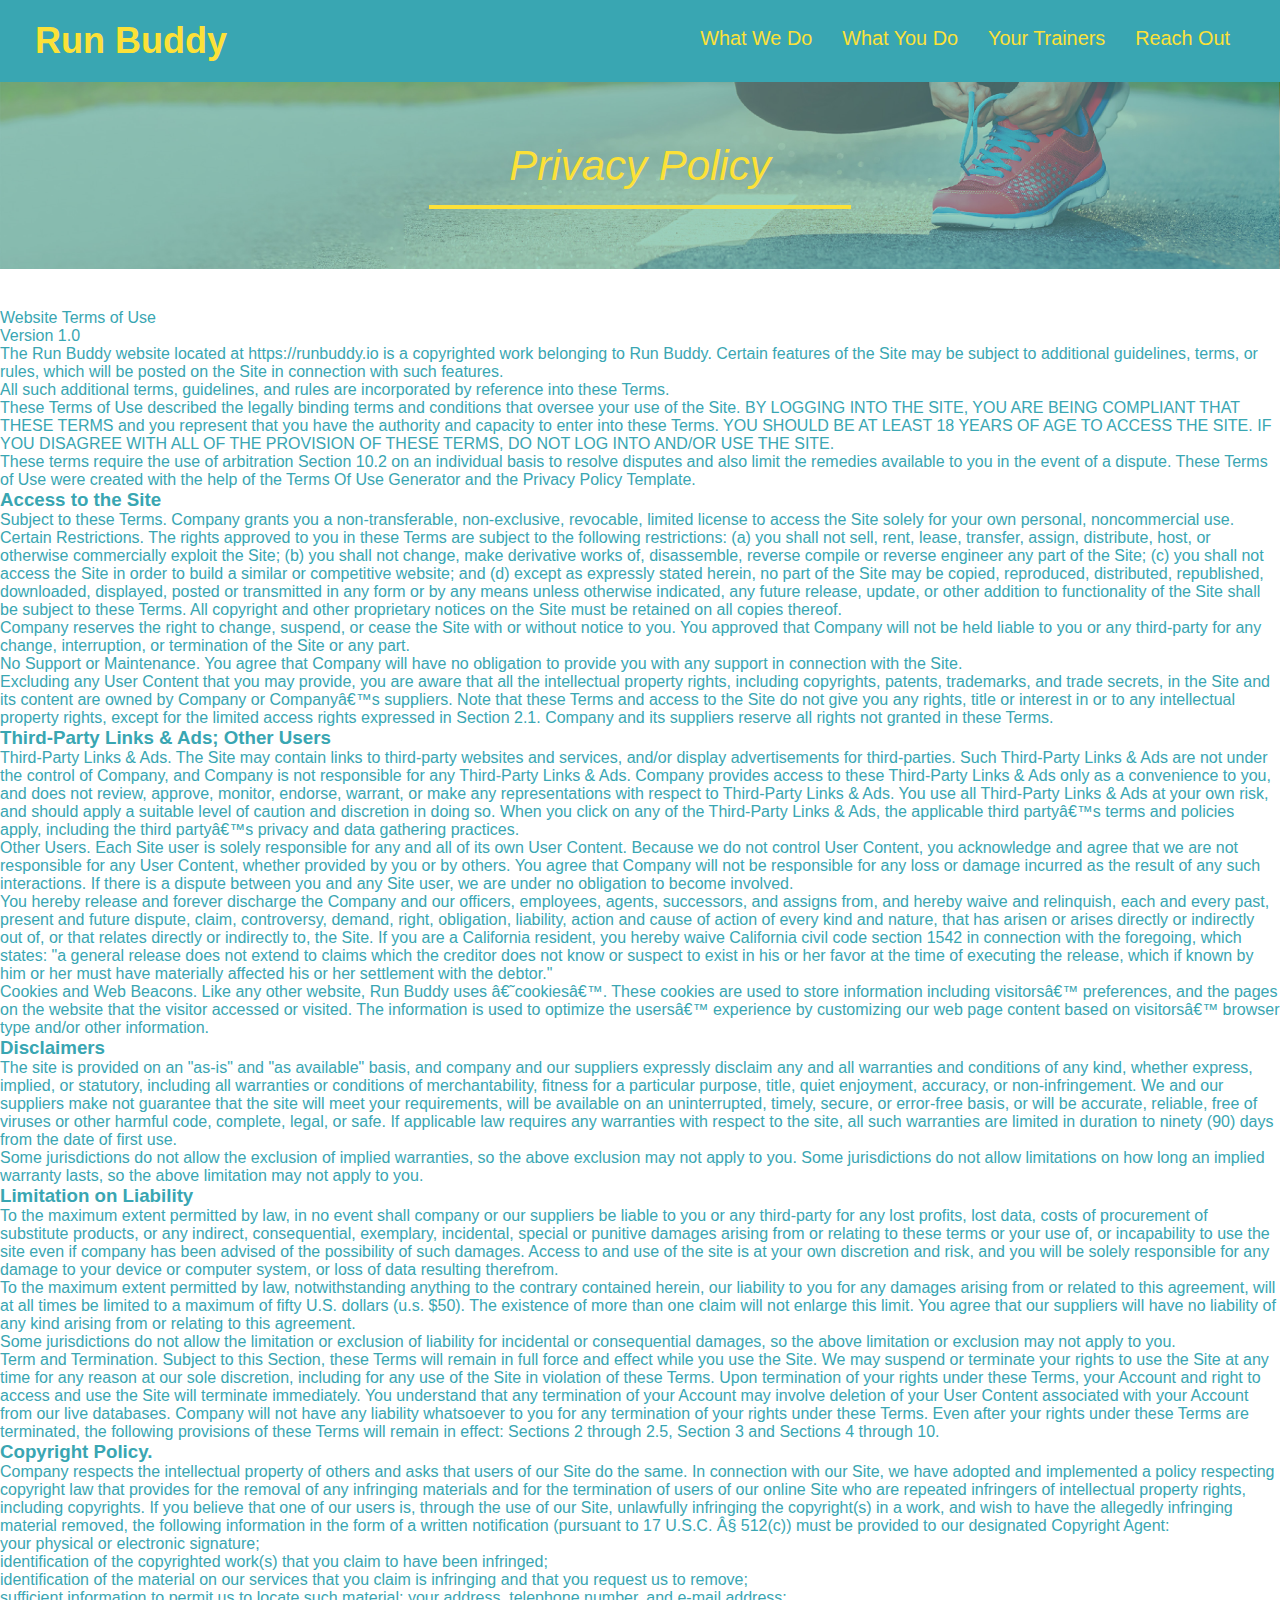
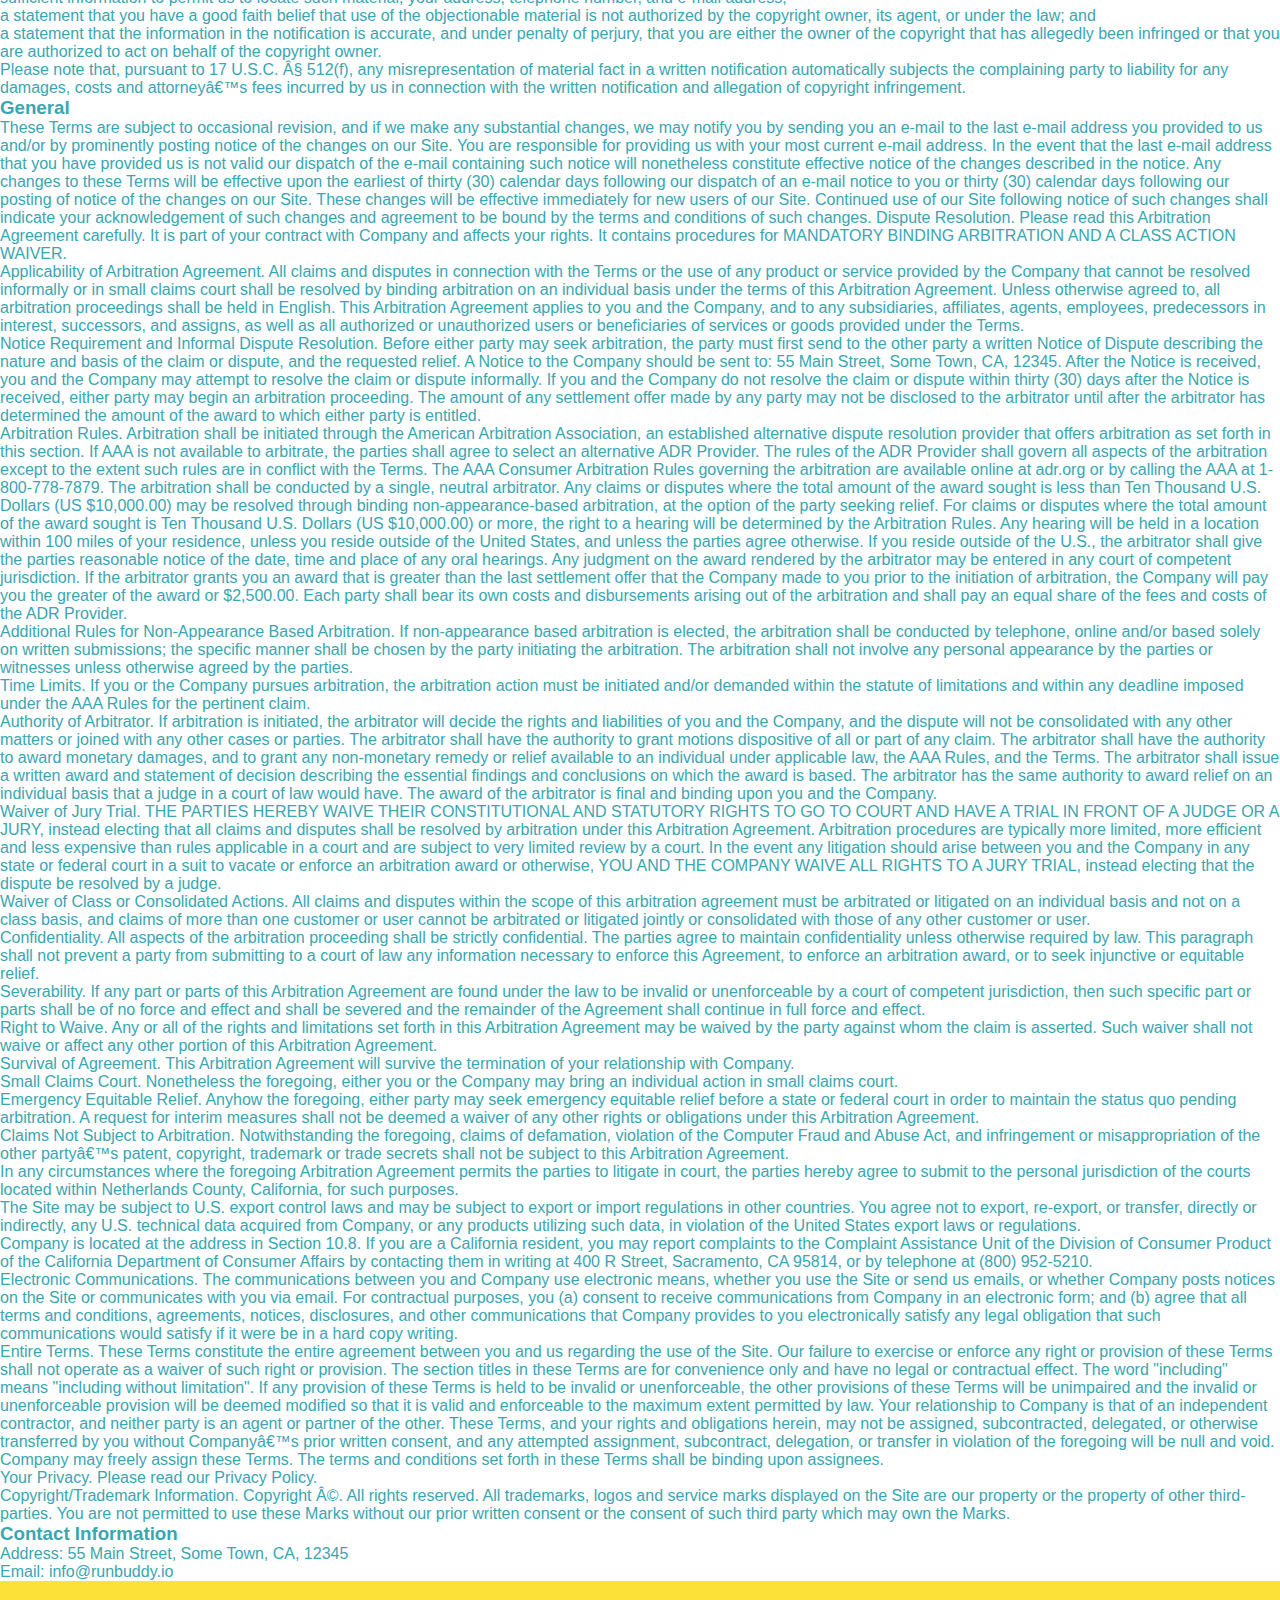
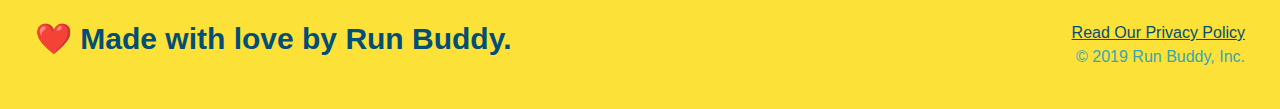
==== commit 5a07d8d7: "added media queries" ====
--- a/privacy-policy.html
+++ b/privacy-policy.html
@@ -5,6 +5,7 @@
     <link rel="stylesheet" href="style.css" />
     <link rel="stylesheet" href="secondary-style.css">
     <title>Privacy Policy - Run Buddy</title>
+    <meta name="viewport" content="width=device-width, initial-scale=1.0" />
   </head>
   <body>
     <header>
--- a/style.css
+++ b/style.css
@@ -14,6 +14,9 @@
 header {
   padding: 20px 35px;
   background-color: #39a6b2;
+  display: flex;
+  justify-content: space-between;
+  flex-wrap: wrap;
 }
 
 header h1 {
@@ -21,7 +24,6 @@
   font-size: 36px;
   color: #fce138;
   margin: 0;
-  display: inline;
 }
 header a {
   text-decoration: none;
@@ -29,35 +31,39 @@
 }
 
 header nav {
-  float: right;
   margin: 7px 0;
 }
 
-header nav ul li {
-  display: inline;
+header nav ul {
+  display: flex;
+  flex-wrap: wrap;
+  justify-content: space-between;
+  align-items: center;
+  list-style: none;
 }
 
 header nav ul li a {
-  margin: 0 30px;
+  padding: 10px 15px;
   font-weight: lighter;
-  font-size: 22px;
+  font-size: 1.55vw;
 }
 
 footer {
+  display: flex;
+  justify-content: space-between;
+  flex-wrap: wrap;
   background: #fce138;
   width: 100%;
   padding: 40px 35px;
 }
 
 footer h2 {
-  display: inline;
   color: #024e76;
   font-size: 30px;
   margin: 0;
 }
 
 footer div {
-  float: right;
   line-height: 1.5;
   text-align: right;
 }
@@ -73,10 +79,13 @@
 /* Hero Style Start */
 .hero {
   background-image: url('assets/images/hero-bg.jpg');
-  height: 600px;
+  display: flex;
   background-size: cover;
   background-position: center;
   position: relative;
+  justify-content: center;
+  flex-wrap: wrap;
+  align-items: flex-start;
 }
 /* Hero Style End */
 
@@ -84,11 +93,9 @@
   border: 3px solid #024e76;
   background-color: #fce138;
   padding: 20px;
-  width: 500px;
-  color: #024e76;
-  position: absolute;
-  bottom: 120px;
-  right: 140px;
+  color: #024e76;
+  width: 40%;
+  margin: 3.5%;
 }
 
 .hero-form h3 {
@@ -121,8 +128,20 @@
   font-size: 16px;
 }
 
-.intro {
-  text-align: center;
+/*adding styles to CTA 2.2.7*/
+.hero-cta {
+  width: 35%;
+  text-align: right;
+  margin: 3.5%;
+  color: #fff;
+  font-size: 18px;
+  line-height: 1.2;
+}
+
+.hero-cta h2 {
+  font-style: italic;
+  font-size: 55px;
+  color: #fce138;
 }
 
 .intro p {
@@ -131,44 +150,69 @@
   width: 80%;
   font-size: 20px;
   margin: 0 auto;
+  text-align: center;
 }
 
 .steps {
-  text-align: center;
   background: #fce138;
 }
 
-.steps div {
-  margin-bottom: 80px;
-}
-
-.steps img {
-  width: 15%;
-  margin: 10px 0;
-}
-
-.steps h3 {
+.step {
+  margin: 50px auto;
+  padding-bottom: 50px;
+  width: 80%;
+  border-bottom: 1px solid #39a6b2;
+  display: flex;
+  flex-wrap: wrap;
+  align-items: center;
+  justify-content: space-between;
+}
+
+.step h3 {
   color: #024e76;
   font-size: 46px;
-  margin-top: 10px;
-}
-
-.steps p {
+  flex: 1 30%;
+}
+
+.step-info {
+  flex: 2 70%;
+  display: flex;
+  flex-wrap: wrap;
+  align-items: center;
+}
+
+.step-img {
+  flex: 1 12%;
+  margin-right: 20px;
+}
+
+.step-text {
+  flex: 12;
+}
+
+.step-img img {
+  max-width: 100%;
+}
+
+.step-text h4 {
+  font-size: 26px;
+  line-height: 1.5;
+  color: #024e76;
+}
+
+.step-text p {
   color: #39a6b2;
-  font-size: 23px;
-}
-
-.steps span {
-  font-size: 38px;
+  font-size: 18px;
 }
 
 .section-title {
-  font-size: 55px;
-  color: #024e76;
-  margin-bottom: 35px;
-  padding: 0 100px 20px 100px;
-  display: inline-block;
+  font-size: 48px;
+  color: #024e76;
   border-bottom: 3px solid;
+padding-bottom: 20px;
+text-align: center;
+margin: 0 auto 35px auto;
+width: 50%;
 }
 
 .primary-border {
@@ -179,43 +223,41 @@
   border-color: #39a6b2;
 }
 
+.trainer {
+  margin: 20;
+  background: #024e76;
+  color: #fce138;
+  flex: 1;
+}
+
 .trainers {
-  text-align: center;
-}
-
-.trainer {
-  width: 900px;
-  margin: 0 auto 30px auto;
-  background: #024e76;
-  color: #fce138;
-  overflow: auto;
+  width: 100%;
+  margin: 0 auto;
+  display: flex;
+  flex-wrap: wrap;
+  justify-content: space-around;
 }
 
 .trainer img {
-  width: 35%;
-  float: left;
+  width: 100%;
 }
 
 .trainer-bio {
-  padding: 35px;
-  float: left;
-  width: 65%;
+  padding: 25px;
 }
 
 .trainer-bio h3 {
-  font-size: 32px;
-  margin-bottom: 8px;
+  font-size: 28px;
 }
 
 .trainer-bio h4 {
   font-weight: lighter;
-  font-size: 26px;
-  margin-bottom: 25px;
+  font-size: 22px;
+  margin-bottom: 15px;
 }
 
 .trainer-bio p {
   font-size: 17px;
-  line-height: 1.3;
 }
 
 .text-left {
@@ -226,9 +268,12 @@
   text-align: right;
 }
 
+.flex-row {
+  display: flex;
+}
+
 /* REACH OUT STYLES START */
 .contact {
-  text-align: center;
   background: #024e76;
 }
 
@@ -237,17 +282,22 @@
 }
 
 .contact-info iframe {
-  width: 400px;
   height: 400px;
 }
 
 .contact-info div {
-  width: 410px;
-  display: inline-block;
-  vertical-align: top;
-  text-align: left;
-  margin: 30px 0 0 60px;
   color: white;
+}
+
+.contact-info {
+  display: flex;
+  justify-content: space-between;
+  flex-wrap: wrap;
+}
+
+.contact-info > * {
+  flex: 1;
+  margin: 15px;
 }
 
 .contact-info h3 {
@@ -259,12 +309,48 @@
 .contact-info address {
   margin: 20px 0;
   line-height: 1.5;
-  font-size: 20px;
+  font-size: 16px;
   font-style: normal;
 }
 
+.contact-form input, .contact-form textarea {
+  border: 1px solid #024e76;
+  display: block;
+  padding: 7px 15px;
+  font-size: 16px;
+  color: #024e76;
+  width: 100%;
+  margin-bottom: 15px;
+  margin-top: 5px;
+}
+
+.contact-form button {
+  width: 100%;
+  border: none;
+  background: #fce138;
+  color: #024e76;
+  text-align: center;
+  padding: 15px 0;
+  font-size: 16px;
+}
+
 .contact-info a {
   color: #fce138;
 }
 
 /* REACH OUT STYLES END */
+
+/*MEDIA QUERY FOR SMALLER DESWKTOP SCREENS AND SMALLER*/
+@media screen and (max-width:980px) {
+
+}
+
+/*MEDIA QUERY FOR TABLES AND SMALLER*/
+@media  and (max-width:768px) {
+
+}
+
+/*MEDIA QUERY FOR MOBILE PHONES AND SMALLER*/
+@media screen and (max-width: 575px) {
+
+}
